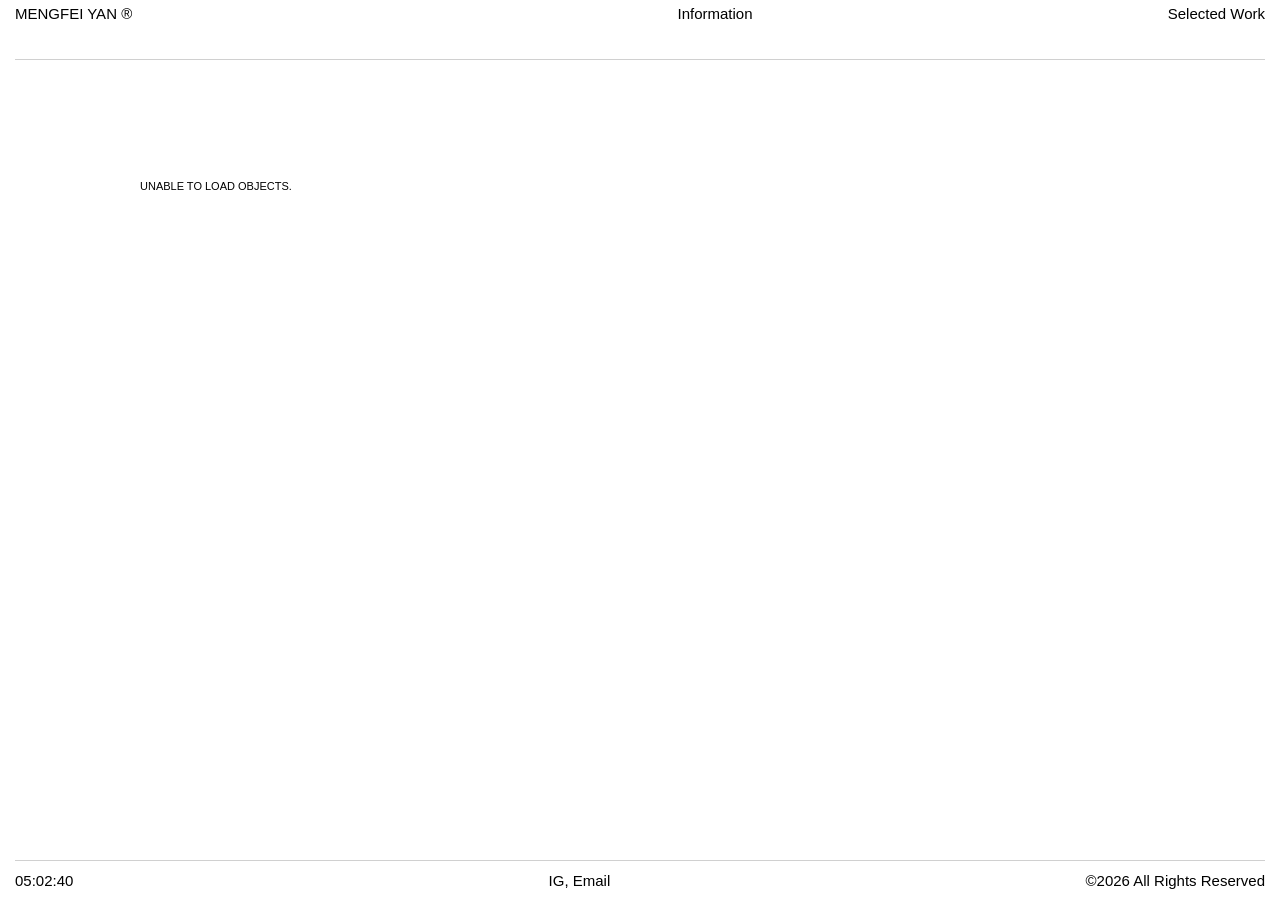
==== gallery/index.html @ 8700f4c2 "Refactor gallery page structure and navigation" ====
<!DOCTYPE html>
<html lang="zh">
<head>
    <meta charset="UTF-8">
    <meta name="viewport" content="width=device-width, initial-scale=1.0">
    <title>GALLERY — MENGFEI YAN</title>
    <!-- 引用上一级目录的全局样式表 -->
    <link rel="stylesheet" href="../style.css">
</head>
<body class="gallery-body">

<div class="objects-page">
    
    <!-- 顶部导航：严格同步主页的 .panel-header 结构 -->
    <!-- 使用与主页相同的 col-1, col-2, col-3 类名确保对齐 -->
    <header class="panel-header">
        <div class="col-1">
            <a href="../index.html" class="clickable">MENGFEI YAN ®</a>
        </div>
        <div class="col-2" style="text-align: center;">
            <a href="../information.html" class="clickable">Information</a>
        </div>
        <div class="col-3">
            <div class="top-links">
                <a href="../index.html" class="clickable">Selected Work</a>
            </div>
        </div>
    </header>

    <!-- 中间内容区域：5列网格布局 -->
    <main class="objects-grid" id="objects-grid">
        <!-- 此处内容将由 gallery.js 自动注入 -->
        <!-- 注入结构包含 .object-item, .object-cover 和 .object-number -->
    </main>

    <!-- 底部页脚：严格同步主页的 .panel-footer 结构 -->
    <footer class="panel-footer">
        <div class="footer-inner">
            <!-- 左侧：数字时钟 -->
            <div id="digital-clock" class="col-header-left">00:00:00</div>
            
            <!-- 中间：社交与联系方式 -->
            <div style="text-align: center;">
                <a href="#" class="clickable">IG</a>, 
                <a href="mailto:mengfeiyan11@gmail.com" class="clickable">Email</a>
            </div>
            
            <!-- 右侧：版权信息 -->
            <div class="col-header-right">©2026 All Rights Reserved</div>
        </div>
    </footer>

</div>

<!-- 引入业务逻辑脚本 -->
<script src="gallery.js"></script>
</body>
</html>
---- style.css ----
/* 基础重置 */
*{
    margin:0;
    padding:0;
    box-sizing:border-box;
    -webkit-font-smoothing:antialiased;
}

:root{
    --page-gap:15px;
    --middle-gap:20px;
    --line-color:#d0d0d0;
}

body{
    font-family:-apple-system,BlinkMacSystemFont,"Inter",sans-serif;
    font-size:15px;
    color:#000;
    background:#fff;
    height:100vh;
    overflow:hidden;
}

a{
    color:#000;
    text-decoration:none;
}

.main-container{
    display:flex;
    width:100%;
    height:100%;
    gap:var(--middle-gap);
    overflow:hidden;
}

/* 左侧 */
.left-panel{
    width:50%;
    display:flex;
    flex-direction:column;
    padding-left:var(--page-gap);
}

/* 右侧 */
.right-panel{
    width:50%;
    display:flex;
    flex-direction:column;
    padding-right:var(--page-gap);
    min-height:0;
}

.scroll-content{
    flex:1;
    overflow-y:auto;
    display:flex;
    flex-direction:column;
    -webkit-overflow-scrolling:touch;
}
.scroll-content::-webkit-scrollbar{
    display:none;
}

/* 顶部 */
.panel-header{
    height:60px;
    display:flex;
    justify-content:space-between;
    align-items:flex-start;
    padding-top:5px;
    border-bottom:1px solid var(--line-color);
    flex-shrink:0;
}

.col-1{ flex:0 0 32%; }
.col-2{ flex:0 0 48%; }
.col-3{ flex:0 0 20%; text-align:right; }

.col-header-left,
.col-header-right{
    font-weight:normal;
}

.clickable{
    cursor:pointer;
}
.clickable:hover{
    opacity:.5;
}

.desktop-title{
    display:inline;
}
.mobile-title{
    display:none;
}

/* 顶部导航右平齐 */
.top-links,
.mobile-links{
    display:flex;
    justify-content:flex-end;
    gap:18px;
    text-align:right;
}

/* 列表 */
.table-head,
.project-item,
.item-meta{
    height:30px;
    display:flex;
    align-items:center;
    border-bottom:1px solid var(--line-color);
}

.project-item{
    cursor:pointer;
}
.project-item:hover{
    opacity:.5;
}

.gallery-item{
    width:100%;
    cursor:pointer;
    padding-bottom:40px;
}

/* 图片 */
.image-container{
    position:relative;
    width:100%;
    aspect-ratio:4/3;
    overflow:hidden;
    margin-top:10px;
    background:#f2f2f2;
}

.image-container img{
    width:100%;
    height:100%;
    object-fit:cover;
    display:block;
}

/* 详情页 */
#detail-view{
    width:100%;
}

.detail-main-img{
    margin-bottom:30px;
}

.description-section{
    display:flex;
    gap:40px;
    margin-top:20px;
    padding-bottom:20px;
}

.info-tags{
    flex:0 0 32%;
    color:#666;
    line-height:1.8;
}
.info-tags ul{
    list-style:none;
}

.info-text{
    flex:1;
    font-size:14px;
    line-height:1.6;
}

.project-grid{
    display:grid;
    grid-template-columns:repeat(2,1fr);
    gap:20px;
    margin-top:40px;
}

.image-container.small{
    margin-bottom:10px;
}

.grid-num{
    font-size:12px;
    color:#666;
    margin-bottom:40px;
}

.back-btn{
    margin:40px 0 100px 0;
}

/* info页 */
.info-row{
    display:flex;
    border-bottom:1px solid var(--line-color);
    padding:15px 0 40px 0;
}

.info-label{
    flex:0 0 32%;
}

.info-content{
    flex:1;
    line-height:1.6;
    max-width:500px;
}

/* footer */
.panel-footer,
.gallery-footer{
    height:40px;
    border-top:1px solid var(--line-color);
    display:flex;
    align-items:center;
    margin-top:20px;
    flex-shrink:0;
}

.footer-inner{
    width:100%;
    display:flex;
    justify-content:space-between;
}

/* 手机版底部 */
.mobile-bottom-info{
    display:none;
}

/* 加号 */
.plus{
    position:absolute;
    font-size:18px;
    color:#aaa;
    z-index:10;
}
.top-left{top:15px;left:15px;}
.top-right{top:15px;right:15px;}
.bottom-left{bottom:15px;left:15px;}
.bottom-right{bottom:15px;right:15px;}

/* fade */
.view-fade{
    opacity:0;
    transition:opacity .22s ease;
}
.view-fade.show{
    opacity:1;
}

/* 手机版list */
#mobile-list-view,
#mobile-list-btn{
    display:none;
}

/* ==========================================================================
   GALLERY PAGE - ABSOLUTE UNIFIED SYSTEM
   ========================================================================== */

/* 1. 模拟主页的左右边距，消除切换时的视觉跳跃 */
.objects-page {
    width: 100%;
    padding: 0 var(--page-gap); /* 严格同步全局变量 */
    box-sizing: border-box;
    display: flex;
    flex-direction: column;
    min-height: 100vh;
}

/* 2. 强制同步主页 Header 的三段式对齐 */
.objects-page .panel-header {
    width: 100%;
    display: flex;
    justify-content: space-between;
    align-items: flex-start;
    padding-top: 5px;
    height: 60px; /* 同步主页高度 */
    border-bottom: 1px solid var(--line-color);
}

/* 3. 网格区域：增加呼吸感，同时控制宽度 */
.objects-grid {
    flex: 1;
    display: grid;
    grid-template-columns: repeat(5, 1fr);
    
    /* 呼吸感设置 */
    column-gap: 40px; 
    row-gap: 80px;   
    
    /* 这里的 padding 让 5 列图片收缩在中间，更有精致感 */
    padding: 80px 10% 120px 10%; 
    
    width: 100%;
    box-sizing: border-box;
}

.object-item {
    display: flex;
    flex-direction: column;
}

.object-cover {
    width: 100%;
    aspect-ratio: 1 / 1; 
    overflow: hidden;
    background-color: #f2f2f2; /* 同步主页图片底色 */
}

.object-cover img {
    width: 100%;
    height: 100%;
    object-fit: cover;
    display: block;
}

/* 4. 编号：保持极简小字 */
.object-number {
    margin-top: 15px;
    font-size: 10px; 
    color: #666; /* 同步全局辅助文字颜色 */
    letter-spacing: 0.05em;
    text-transform: uppercase;
}

/* 5. 强制同步主页 Footer */
.objects-page .panel-footer {
    width: 100%;
    height: 40px;
    border-top: 1px solid var(--line-color);
    display: flex;
    align-items: center;
    margin-top: auto;
}

/* 6. 响应式：在手机端适配你主页的 mobile 逻辑 */
@media (max-width: 800px) {
    .objects-grid {
        grid-template-columns: repeat(2, 1fr);
        column-gap: 12px;
        row-gap: 30px;
        padding: 40px 0; /* 手机端取消缩进，撑满屏幕 */
    }

    .objects-page .panel-header {
        height: 52px;
    }
}

/* =========================
   MOBILE
========================= */
@media (max-width:800px){

    body{
        font-size:14px;
    }

    .left-panel{
        display:none;
    }

    .right-panel{
        width:100%;
        padding:0 var(--page-gap);
    }

    .desktop-title{
        display:none;
    }

    .mobile-title{
        display:inline;
    }

    #mobile-list-btn{
        display:inline;
    }

    .gallery-footer,
    .panel-footer{
        display:none;
    }

    .panel-header{
        height:52px;
        font-size:14px;
    }

    .table-head,
    .project-item,
    .item-meta{
        height:34px;
        font-size:14px;
    }

    .gallery-item{
        padding-bottom:28px;
    }

    .description-section{
        flex-direction:column;
        gap:15px;
        margin-top:10px;
    }

    .project-grid{
        grid-template-columns:1fr;
        gap:15px;
        margin-top:25px;
    }

    .info-row{
        flex-direction:column;
        gap:10px;
        padding:15px 0 25px 0;
    }

    .info-label,
    .info-content{
        width:100%;
        max-width:none;
        font-size:14px;
    }

    .mobile-bottom-info{
        display:block;
        width:100%;
        border-top:1px solid var(--line-color);
        margin-top:26px;
        padding:10px 0 22px 0;
    }

    .mobile-bottom-inner{
        width:100%;
        display:flex;
        justify-content:space-between;
        align-items:center;
        font-size:13px;
    }

    /* gallery */
    .objects-header{
        height:52px;
        margin-bottom:25px;
    }

    .objects-title{
        font-size:14px;
        margin-bottom:22px;
    }

    .objects-grid{
        grid-template-columns:repeat(2,1fr);
        column-gap:12px;
        row-gap:30px;
    }

    .object-name{
        font-size:12px;
    }

    .objects-footer{
        font-size:12px;
        margin-top:40px;
        padding-bottom:10px;
    }
}
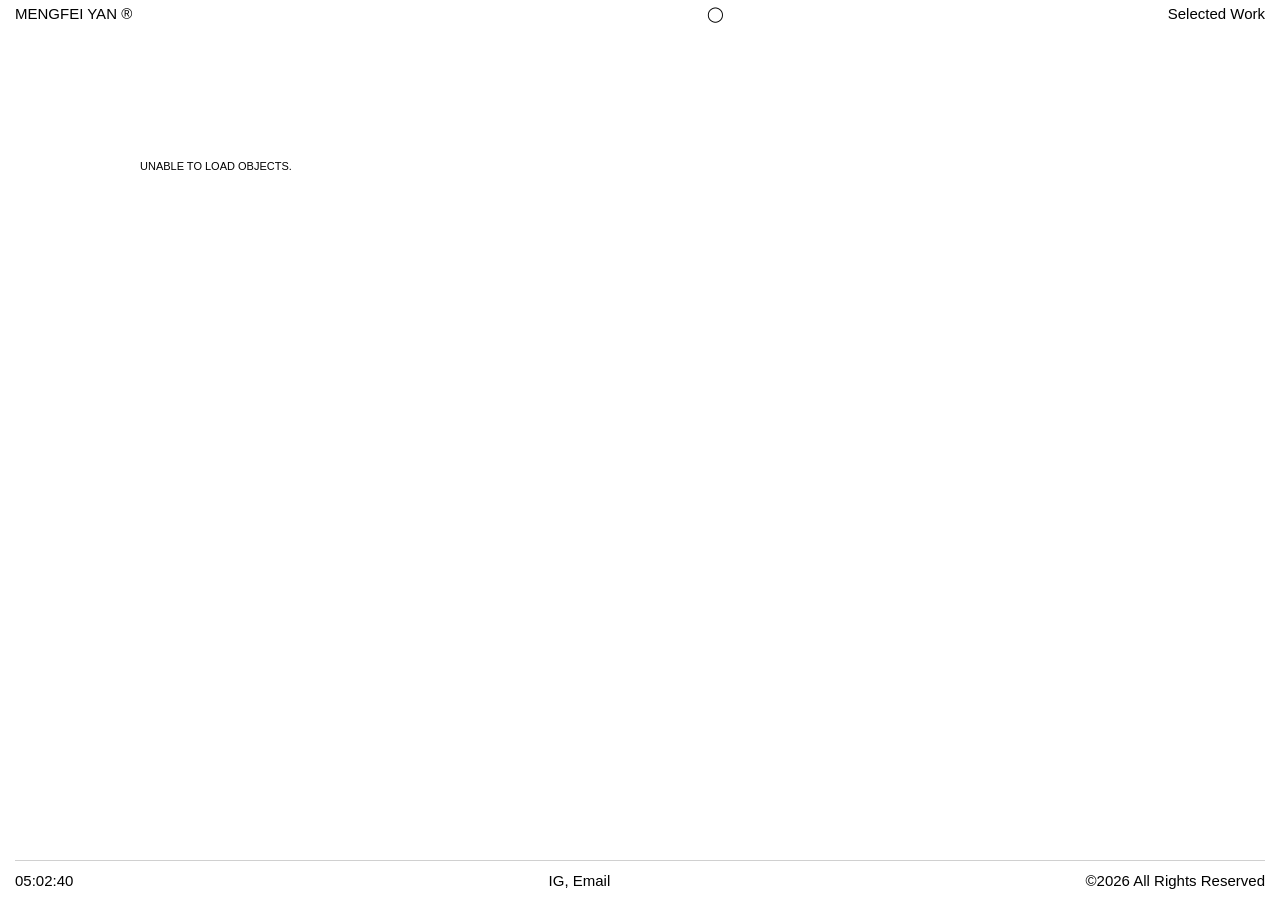
==== commit 69968f82: "Update index.html" ====
--- a/gallery/index.html
+++ b/gallery/index.html
@@ -18,7 +18,7 @@
             <a href="../index.html" class="clickable">MENGFEI YAN ®</a>
         </div>
         <div class="col-2" style="text-align: center;">
-            <a href="../information.html" class="clickable">Information</a>
+            <a href="../information.html" class="clickable">◯</a>
         </div>
         <div class="col-3">
             <div class="top-links">
--- a/style.css
+++ b/style.css
@@ -285,7 +285,7 @@
     align-items: flex-start;
     padding-top: 5px;
     height: 60px; /* 同步主页高度 */
-    border-bottom: 1px solid var(--line-color);
+    border-bottom: none !important; /* 原来 1px solid var(--line-color); */
 }
 
 /* 3. 网格区域：增加呼吸感，同时控制宽度 */
@@ -299,7 +299,7 @@
     row-gap: 80px;   
     
     /* 这里的 padding 让 5 列图片收缩在中间，更有精致感 */
-    padding: 80px 10% 120px 10%; 
+    padding: 60px 10% 120px 10%; 
     
     width: 100%;
     box-sizing: border-box;
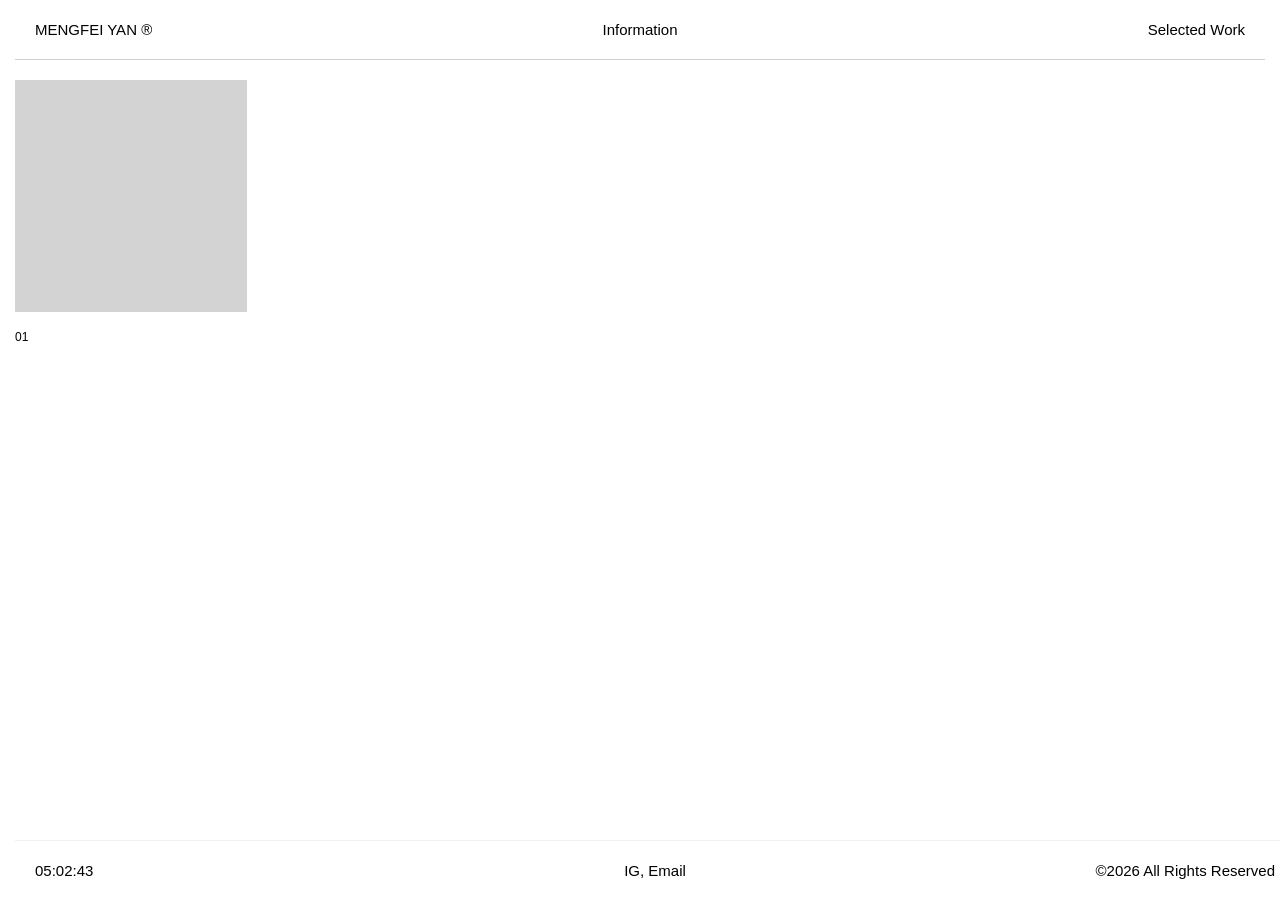
==== commit cfe704d6: "Update index.html" ====
--- a/gallery/index.html
+++ b/gallery/index.html
@@ -6,47 +6,149 @@
     <title>GALLERY — MENGFEI YAN</title>
     <!-- 引用上一级目录的全局样式表 -->
     <link rel="stylesheet" href="../style.css">
+    <style>
+        /* 针对此页面的核心布局样式 */
+        :root {
+            --grid-gap: 20px;
+            --header-height: 60px;
+            --footer-height: 60px;
+        }
+
+        body.gallery-body {
+            margin: 0;
+            padding: 0;
+            height: 100vh;
+            overflow: hidden; /* 禁止全身滚动 */
+            display: flex;
+            flex-direction: column;
+            background-color: #fff;
+        }
+
+        /* 顶部和底部容器 */
+        .panel-header, .panel-footer {
+            height: var(--header-height);
+            padding: 0 20px;
+            display: flex;
+            align-items: center;
+            z-index: 10;
+            background: #fff;
+        }
+
+        .panel-footer {
+            position: fixed;
+            bottom: 0;
+            width: 100%;
+            border-top: 1px solid #f0f0f0; /* 可选：增加视觉分割感 */
+            box-sizing: border-box;
+        }
+
+        /* 左右分布的通用结构 */
+        .header-inner, .footer-inner {
+            display: grid;
+            grid-template-columns: 1fr 1fr 1fr;
+            width: 100%;
+            align-items: center;
+        }
+
+        /* 中间横向滚动区域 */
+        .viewport-wrapper {
+            flex: 1;
+            overflow-x: auto;
+            overflow-y: hidden;
+            scroll-snap-type: x mandatory; /* 实现翻页吸附感 */
+            display: flex;
+            padding: 0 20px;
+            margin-top: 20px;
+            margin-bottom: calc(var(--footer-height) + 20px);
+        }
+
+        /* 每页的网格容器 */
+        .objects-grid {
+            min-width: calc(100vw - 40px); /* 减去两侧 padding */
+            display: grid;
+            grid-template-columns: repeat(5, 1fr); /* 严格5列 */
+            grid-template-rows: repeat(3, 1fr);    /* 严格3排 */
+            gap: var(--grid-gap);
+            scroll-snap-align: start;
+            margin-right: 40px; /* 页面间的间距 */
+        }
+
+        /* 每一项的占位样式，确保对齐 */
+        .object-item {
+            display: flex;
+            flex-direction: column;
+            justify-content: flex-start;
+        }
+
+        .object-cover {
+            width: 100%;
+            aspect-ratio: 1 / 1; /* 统一比例，可改为 3/4 或 4/5 */
+            object-fit: cover;
+            background-color: #d3d3d3; /* 图二中的灰色占位块 */
+        }
+
+        .object-number {
+            margin-top: 8px;
+            font-size: 12px;
+            text-align: left;
+        }
+
+        /* 隐藏滚动条但保留功能 */
+        .viewport-wrapper::-webkit-scrollbar {
+            display: none;
+        }
+        .viewport-wrapper {
+            -ms-overflow-style: none;
+            scrollbar-width: none;
+        }
+    </style>
 </head>
 <body class="gallery-body">
 
 <div class="objects-page">
     
-    <!-- 顶部导航：严格同步主页的 .panel-header 结构 -->
-    <!-- 使用与主页相同的 col-1, col-2, col-3 类名确保对齐 -->
+    <!-- 顶部导航 -->
     <header class="panel-header">
-        <div class="col-1">
-            <a href="../index.html" class="clickable">MENGFEI YAN ®</a>
-        </div>
-        <div class="col-2" style="text-align: center;">
-            <a href="../information.html" class="clickable">◯</a>
-        </div>
-        <div class="col-3">
-            <div class="top-links">
+        <div class="header-inner">
+            <div class="col-1">
+                <a href="../index.html" class="clickable">MENGFEI YAN ®</a>
+            </div>
+            <div class="col-2" style="text-align: center;">
+                <a href="../information.html" class="clickable">Information</a>
+            </div>
+            <div class="col-3" style="text-align: right;">
                 <a href="../index.html" class="clickable">Selected Work</a>
             </div>
         </div>
     </header>
 
-    <!-- 中间内容区域：5列网格布局 -->
-    <main class="objects-grid" id="objects-grid">
-        <!-- 此处内容将由 gallery.js 自动注入 -->
-        <!-- 注入结构包含 .object-item, .object-cover 和 .object-number -->
+    <!-- 横向翻页容器 -->
+    <main class="viewport-wrapper" id="scroll-container">
+        <!-- 第一页 -->
+        <div class="objects-grid">
+            <!-- 以下为示例结构，gallery.js 注入时请遵循此结构 -->
+            <!-- 注入 15 个 .object-item 为一组 -->
+            <div class="object-item">
+                <div class="object-cover"></div>
+                <div class="object-number">01</div>
+            </div>
+            <!-- ... 重复直到 15 个 -->
+        </div>
+
+        <!-- 第二页（当 JS 检测到数据超过15个时，创建第二个 .objects-grid） -->
     </main>
 
-    <!-- 底部页脚：严格同步主页的 .panel-footer 结构 -->
+    <!-- 底部页脚：固定位置 -->
     <footer class="panel-footer">
         <div class="footer-inner">
-            <!-- 左侧：数字时钟 -->
-            <div id="digital-clock" class="col-header-left">00:00:00</div>
+            <div id="digital-clock" class="col-header-left">00:36:36</div>
             
-            <!-- 中间：社交与联系方式 -->
             <div style="text-align: center;">
                 <a href="#" class="clickable">IG</a>, 
                 <a href="mailto:mengfeiyan11@gmail.com" class="clickable">Email</a>
             </div>
             
-            <!-- 右侧：版权信息 -->
-            <div class="col-header-right">©2026 All Rights Reserved</div>
+            <div class="col-header-right" style="text-align: right;">©2026 All Rights Reserved</div>
         </div>
     </footer>
 
--- a/style.css
+++ b/style.css
@@ -1,478 +1,438 @@
 /* 基础重置 */
-*{
-    margin:0;
-    padding:0;
-    box-sizing:border-box;
-    -webkit-font-smoothing:antialiased;
-}
-
-:root{
-    --page-gap:15px;
-    --middle-gap:20px;
-    --line-color:#d0d0d0;
-}
-
-body{
-    font-family:-apple-system,BlinkMacSystemFont,"Inter",sans-serif;
-    font-size:15px;
-    color:#000;
-    background:#fff;
-    height:100vh;
-    overflow:hidden;
-}
-
-a{
-    color:#000;
-    text-decoration:none;
-}
-
-.main-container{
-    display:flex;
-    width:100%;
-    height:100%;
-    gap:var(--middle-gap);
-    overflow:hidden;
-}
-
-/* 左侧 */
-.left-panel{
-    width:50%;
-    display:flex;
-    flex-direction:column;
-    padding-left:var(--page-gap);
-}
-
-/* 右侧 */
-.right-panel{
-    width:50%;
-    display:flex;
-    flex-direction:column;
-    padding-right:var(--page-gap);
-    min-height:0;
-}
-
-.scroll-content{
-    flex:1;
-    overflow-y:auto;
-    display:flex;
-    flex-direction:column;
-    -webkit-overflow-scrolling:touch;
-}
-.scroll-content::-webkit-scrollbar{
-    display:none;
+* {
+    margin: 0;
+    padding: 0;
+    box-sizing: border-box;
+    -webkit-font-smoothing: antialiased;
+}
+
+:root {
+    --page-gap: 15px;
+    --middle-gap: 20px;
+    --line-color: #d0d0d0;
+}
+
+body {
+    font-family: -apple-system, BlinkMacSystemFont, "Inter", sans-serif;
+    font-size: 15px;
+    color: #000;
+    background: #fff;
+    height: 100vh;
+    overflow: hidden;
+}
+
+a {
+    color: inherit;
+    text-decoration: none;
+}
+
+.main-container {
+    display: flex;
+    width: 100%;
+    height: 100%;
+    gap: var(--middle-gap);
+    overflow: hidden;
+}
+
+/* 左栏 */
+.left-panel {
+    width: 50%;
+    display: flex;
+    flex-direction: column;
+    padding-left: var(--page-gap);
+}
+
+/* 右栏 */
+.right-panel {
+    width: 50%;
+    display: flex;
+    flex-direction: column;
+    padding-right: var(--page-gap);
+    min-height: 0;
+}
+
+.scroll-content {
+    flex: 1;
+    overflow-y: auto;
+    display: flex;
+    flex-direction: column;
+    -webkit-overflow-scrolling: touch;
+}
+.scroll-content::-webkit-scrollbar {
+    display: none;
 }
 
 /* 顶部 */
-.panel-header{
-    height:60px;
-    display:flex;
-    justify-content:space-between;
-    align-items:flex-start;
-    padding-top:5px;
-    border-bottom:1px solid var(--line-color);
-    flex-shrink:0;
-}
-
-.col-1{ flex:0 0 32%; }
-.col-2{ flex:0 0 48%; }
-.col-3{ flex:0 0 20%; text-align:right; }
-
-.col-header-left,
-.col-header-right{
-    font-weight:normal;
-}
-
-.clickable{
-    cursor:pointer;
-}
-.clickable:hover{
-    opacity:.5;
-}
-
-.desktop-title{
-    display:inline;
-}
-.mobile-title{
-    display:none;
-}
-
-/* 顶部导航右平齐 */
-.top-links,
-.mobile-links{
-    display:flex;
-    justify-content:flex-end;
-    gap:18px;
-    text-align:right;
-}
-
-/* 列表 */
-.table-head,
-.project-item,
-.item-meta{
-    height:30px;
-    display:flex;
-    align-items:center;
-    border-bottom:1px solid var(--line-color);
-}
-
-.project-item{
-    cursor:pointer;
-}
-.project-item:hover{
-    opacity:.5;
-}
-
-.gallery-item{
-    width:100%;
-    cursor:pointer;
-    padding-bottom:40px;
-}
-
-/* 图片 */
-.image-container{
-    position:relative;
-    width:100%;
-    aspect-ratio:4/3;
-    overflow:hidden;
-    margin-top:10px;
-    background:#f2f2f2;
-}
-
-.image-container img{
-    width:100%;
-    height:100%;
-    object-fit:cover;
-    display:block;
-}
-
-/* 详情页 */
-#detail-view{
-    width:100%;
-}
-
-.detail-main-img{
-    margin-bottom:30px;
-}
-
-.description-section{
-    display:flex;
-    gap:40px;
-    margin-top:20px;
-    padding-bottom:20px;
-}
-
-.info-tags{
-    flex:0 0 32%;
-    color:#666;
-    line-height:1.8;
-}
-.info-tags ul{
-    list-style:none;
-}
-
-.info-text{
-    flex:1;
-    font-size:14px;
-    line-height:1.6;
-}
-
-.project-grid{
-    display:grid;
-    grid-template-columns:repeat(2,1fr);
-    gap:20px;
-    margin-top:40px;
-}
-
-.image-container.small{
-    margin-bottom:10px;
-}
-
-.grid-num{
-    font-size:12px;
-    color:#666;
-    margin-bottom:40px;
-}
-
-.back-btn{
-    margin:40px 0 100px 0;
-}
-
-/* info页 */
-.info-row{
-    display:flex;
-    border-bottom:1px solid var(--line-color);
-    padding:15px 0 40px 0;
-}
-
-.info-label{
-    flex:0 0 32%;
-}
-
-.info-content{
-    flex:1;
-    line-height:1.6;
-    max-width:500px;
-}
-
-/* footer */
-.panel-footer,
-.gallery-footer{
-    height:40px;
-    border-top:1px solid var(--line-color);
-    display:flex;
-    align-items:center;
-    margin-top:20px;
-    flex-shrink:0;
-}
-
-.footer-inner{
-    width:100%;
-    display:flex;
-    justify-content:space-between;
-}
-
-/* 手机版底部 */
-.mobile-bottom-info{
-    display:none;
-}
-
-/* 加号 */
-.plus{
-    position:absolute;
-    font-size:18px;
-    color:#aaa;
-    z-index:10;
-}
-.top-left{top:15px;left:15px;}
-.top-right{top:15px;right:15px;}
-.bottom-left{bottom:15px;left:15px;}
-.bottom-right{bottom:15px;right:15px;}
-
-/* fade */
-.view-fade{
-    opacity:0;
-    transition:opacity .22s ease;
-}
-.view-fade.show{
-    opacity:1;
-}
-
-/* 手机版list */
-#mobile-list-view,
-#mobile-list-btn{
-    display:none;
-}
-
-/* ==========================================================================
-   GALLERY PAGE - ABSOLUTE UNIFIED SYSTEM
-   ========================================================================== */
-
-/* 1. 模拟主页的左右边距，消除切换时的视觉跳跃 */
-.objects-page {
-    width: 100%;
-    padding: 0 var(--page-gap); /* 严格同步全局变量 */
-    box-sizing: border-box;
-    display: flex;
-    flex-direction: column;
-    min-height: 100vh;
-}
-
-/* 2. 强制同步主页 Header 的三段式对齐 */
-.objects-page .panel-header {
-    width: 100%;
+.panel-header {
+    height: 60px;
     display: flex;
     justify-content: space-between;
     align-items: flex-start;
     padding-top: 5px;
-    height: 60px; /* 同步主页高度 */
-    border-bottom: none !important; /* 原来 1px solid var(--line-color); */
-}
-
-/* 3. 网格区域：增加呼吸感，同时控制宽度 */
-.objects-grid {
-    flex: 1;
-    display: grid;
-    grid-template-columns: repeat(5, 1fr);
-    
-    /* 呼吸感设置 */
-    column-gap: 40px; 
-    row-gap: 80px;   
-    
-    /* 这里的 padding 让 5 列图片收缩在中间，更有精致感 */
-    padding: 60px 10% 120px 10%; 
-    
-    width: 100%;
-    box-sizing: border-box;
-}
-
-.object-item {
-    display: flex;
-    flex-direction: column;
-}
-
-.object-cover {
-    width: 100%;
-    aspect-ratio: 1 / 1; 
+    border-bottom: 1px solid var(--line-color);
+}
+
+.col-1 { flex: 0 0 32%; }
+.col-2 { flex: 0 0 48%; }
+.col-3 { flex: 0 0 20%; text-align: right; }
+
+.clickable { cursor: pointer; }
+.clickable:hover { opacity: .5; }
+
+.mobile-title {
+    display: none;
+}
+
+/* 顶部双链接右平齐 */
+.top-links,
+.mobile-links {
+    display: flex;
+    justify-content: flex-end;
+    gap: 18px;
+    text-align: right;
+}
+
+.top-links a,
+.mobile-links a {
+    color: #000;
+    text-decoration: none;
+}
+
+/* 表格行 */
+.table-head,
+.project-item,
+.item-meta {
+    height: 30px;
+    display: flex;
+    align-items: center;
+    border-bottom: 1px solid var(--line-color);
+}
+
+.gallery-item {
+    width: 100%;
+    cursor: pointer;
+    padding-bottom: 40px;
+}
+
+/* 图片 */
+.image-container {
+    position: relative;
+    width: 100%;
+    aspect-ratio: 4 / 3;
+    margin-top: 10px;
     overflow: hidden;
-    background-color: #f2f2f2; /* 同步主页图片底色 */
-}
-
-.object-cover img {
+    background: #f2f2f2;
+}
+
+.image-container img {
     width: 100%;
     height: 100%;
     object-fit: cover;
-    display: block;
-}
-
-/* 4. 编号：保持极简小字 */
-.object-number {
-    margin-top: 15px;
-    font-size: 10px; 
-    color: #666; /* 同步全局辅助文字颜色 */
-    letter-spacing: 0.05em;
-    text-transform: uppercase;
-}
-
-/* 5. 强制同步主页 Footer */
-.objects-page .panel-footer {
-    width: 100%;
+}
+
+#detail-view { width: 100%; }
+
+.detail-main-img {
+    margin-bottom: 30px;
+}
+
+.description-section {
+    display: flex;
+    gap: 40px;
+    margin-top: 20px;
+    padding-bottom: 20px;
+}
+
+.info-tags {
+    flex: 0 0 32%;
+    color: #666;
+    line-height: 1.8;
+}
+.info-tags ul { list-style: none; }
+
+.info-text {
+    flex: 1;
+    font-size: 14px;
+    line-height: 1.6;
+}
+
+.info-row {
+    display: flex;
+    border-bottom: 1px solid var(--line-color);
+    padding: 15px 0 40px 0;
+}
+
+.info-label {
+    flex: 0 0 32%;
+}
+
+.info-content {
+    flex: 1;
+    line-height: 1.6;
+    max-width: 500px;
+}
+
+.project-grid {
+    display: grid;
+    grid-template-columns: repeat(2,1fr);
+    gap: 20px;
+    margin-top: 40px;
+}
+
+.image-container.small {
+    margin-bottom: 10px;
+}
+
+.grid-num {
+    font-size: 12px;
+    color: #666;
+    margin-bottom: 40px;
+}
+
+.back-btn {
+    margin: 40px 0 100px 0;
+}
+
+/* footer */
+.panel-footer,
+.gallery-footer {
     height: 40px;
     border-top: 1px solid var(--line-color);
     display: flex;
     align-items: center;
-    margin-top: auto;
-}
-
-/* 6. 响应式：在手机端适配你主页的 mobile 逻辑 */
-@media (max-width: 800px) {
+    margin-top: 20px;
+}
+
+.footer-inner {
+    width: 100%;
+    display: flex;
+    justify-content: space-between;
+}
+
+/* + */
+.plus {
+    position: absolute;
+    font-size: 18px;
+    color: #aaa;
+    z-index: 10;
+}
+.top-left { top: 15px; left: 15px; }
+.top-right { top: 15px; right: 15px; }
+.bottom-left { bottom: 15px; left: 15px; }
+.bottom-right { bottom: 15px; right: 15px; }
+
+#mobile-list-view,
+#mobile-list-btn,
+.mobile-bottom-info {
+    display: none;
+}
+
+/* fade */
+.view-fade {
+    opacity: 0;
+    transition: opacity 0.22s ease;
+}
+
+.view-fade.show {
+    opacity: 1;
+}
+
+/* =========================
+   OBJECTS PAGE
+========================= */
+
+.objects-page {
+    width: 100%;
+    min-height: 100vh;
+    padding: 0 15px;
+    display: flex;
+    flex-direction: column;
+    background: #fff;
+}
+
+.objects-header {
+    height: 60px;
+    border-bottom: 1px solid var(--line-color);
+    display: flex;
+    justify-content: space-between;
+    align-items: flex-start;
+    padding-top: 5px;
+    margin-bottom: 40px;
+}
+
+.obj-left,
+.obj-right {
+    font-size: 15px;
+}
+
+.objects-title {
+    font-size: 15px;
+    margin-bottom: 35px;
+}
+
+.objects-grid {
+    width: 100%;
+    display: grid;
+    grid-template-columns: repeat(3, 1fr);
+    column-gap: 22px;
+    row-gap: 50px;
+    flex: 1;
+}
+
+.object-cover {
+    width: 100%;
+    background: #f2f2f2;
+    overflow: hidden;
+    margin-bottom: 10px;
+}
+
+.object-cover img {
+    width: 100%;
+    height: auto;
+    display: block;
+    transition: opacity .25s ease;
+}
+
+.object-cover:hover img {
+    opacity: .94;
+}
+
+.object-name {
+    font-size: 13px;
+}
+
+.objects-footer {
+    height: 40px;
+    border-top: 1px solid var(--line-color);
+    display: flex;
+    justify-content: space-between;
+    align-items: center;
+    margin-top: 60px;
+    font-size: 13px;
+}
+
+/* =========================
+   MOBILE
+========================= */
+@media (max-width:800px){
+
+    body {
+        font-size: 14px;
+    }
+
+    .left-panel {
+        display: none;
+    }
+
+    .right-panel {
+        width: 100%;
+        padding: 0 var(--page-gap);
+    }
+
+    .desktop-title {
+        display: none;
+    }
+
+    .mobile-title {
+        display: inline;
+    }
+
+    #mobile-list-btn {
+        display: block;
+    }
+
+    .gallery-footer,
+    .panel-footer {
+        display: none;
+    }
+
+    #mobile-list-view {
+        display: none;
+        width: 100%;
+        min-height: 100%;
+        background: #fff;
+    }
+
+    .panel-header {
+        height: 52px;
+        font-size: 14px;
+    }
+
+    .table-head,
+    .project-item,
+    .item-meta {
+        height: 34px;
+        font-size: 14px;
+    }
+
+    .gallery-item {
+        padding-bottom: 28px;
+    }
+
+    .description-section {
+        flex-direction: column;
+        gap: 15px;
+        margin-top: 10px;
+    }
+
+    .project-grid {
+        grid-template-columns: 1fr;
+        gap: 15px;
+        margin-top: 25px;
+    }
+
+    .info-row {
+        flex-direction: column;
+        gap: 10px;
+        padding: 15px 0 25px 0;
+    }
+
+    .info-label,
+    .info-content {
+        width: 100%;
+        max-width: none;
+        font-size: 14px;
+    }
+
+    .mobile-bottom-info {
+        display: block;
+        width: 100%;
+        border-top: 1px solid var(--line-color);
+        margin-top: 26px;
+        padding: 10px 0 22px 0;
+    }
+
+    .mobile-bottom-inner {
+        width: 100%;
+        display: flex;
+        justify-content: space-between;
+        align-items: center;
+        font-size: 13px;
+    }
+
+    .objects-header {
+        height: 52px;
+        margin-bottom: 25px;
+    }
+
+    .objects-title {
+        margin-bottom: 22px;
+        font-size: 14px;
+    }
+
     .objects-grid {
         grid-template-columns: repeat(2, 1fr);
         column-gap: 12px;
         row-gap: 30px;
-        padding: 40px 0; /* 手机端取消缩进，撑满屏幕 */
-    }
-
-    .objects-page .panel-header {
-        height: 52px;
-    }
-}
-
-/* =========================
-   MOBILE
-========================= */
-@media (max-width:800px){
-
-    body{
-        font-size:14px;
-    }
-
-    .left-panel{
-        display:none;
-    }
-
-    .right-panel{
-        width:100%;
-        padding:0 var(--page-gap);
-    }
-
-    .desktop-title{
-        display:none;
-    }
-
-    .mobile-title{
-        display:inline;
-    }
-
-    #mobile-list-btn{
-        display:inline;
-    }
-
-    .gallery-footer,
-    .panel-footer{
-        display:none;
-    }
-
-    .panel-header{
-        height:52px;
-        font-size:14px;
-    }
-
-    .table-head,
-    .project-item,
-    .item-meta{
-        height:34px;
-        font-size:14px;
-    }
-
-    .gallery-item{
-        padding-bottom:28px;
-    }
-
-    .description-section{
-        flex-direction:column;
-        gap:15px;
-        margin-top:10px;
-    }
-
-    .project-grid{
-        grid-template-columns:1fr;
-        gap:15px;
-        margin-top:25px;
-    }
-
-    .info-row{
-        flex-direction:column;
-        gap:10px;
-        padding:15px 0 25px 0;
-    }
-
-    .info-label,
-    .info-content{
-        width:100%;
-        max-width:none;
-        font-size:14px;
-    }
-
-    .mobile-bottom-info{
-        display:block;
-        width:100%;
-        border-top:1px solid var(--line-color);
-        margin-top:26px;
-        padding:10px 0 22px 0;
-    }
-
-    .mobile-bottom-inner{
-        width:100%;
-        display:flex;
-        justify-content:space-between;
-        align-items:center;
-        font-size:13px;
-    }
-
-    /* gallery */
-    .objects-header{
-        height:52px;
-        margin-bottom:25px;
-    }
-
-    .objects-title{
-        font-size:14px;
-        margin-bottom:22px;
-    }
-
-    .objects-grid{
-        grid-template-columns:repeat(2,1fr);
-        column-gap:12px;
-        row-gap:30px;
-    }
-
-    .object-name{
-        font-size:12px;
-    }
-
-    .objects-footer{
-        font-size:12px;
-        margin-top:40px;
-        padding-bottom:10px;
-    }
-}
+    }
+
+    .object-name {
+        font-size: 12px;
+    }
+
+    .objects-footer {
+        font-size: 12px;
+        margin-top: 40px;
+        padding-bottom: 10px;
+    }
+}
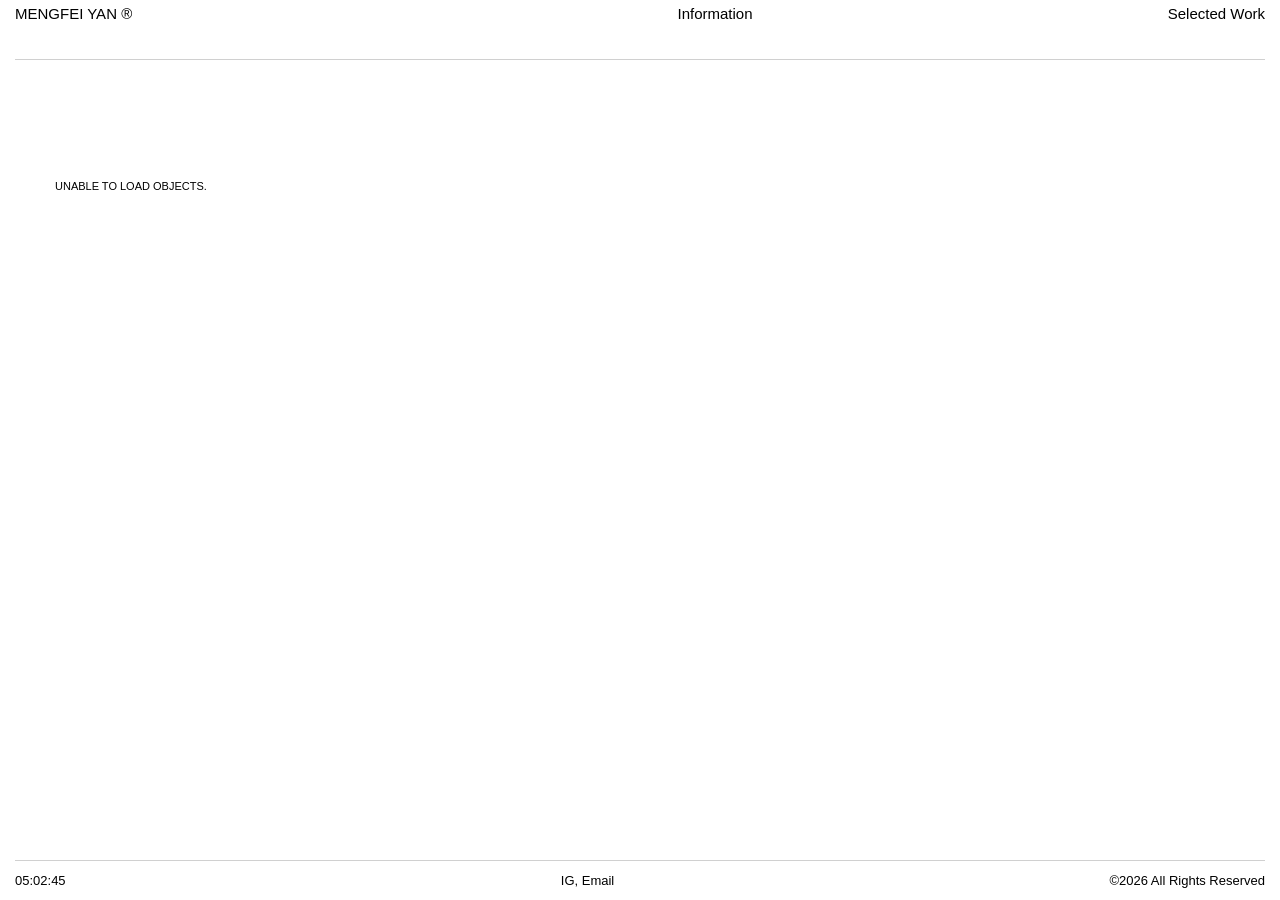
==== commit e8803c80: "Update index.html" ====
--- a/gallery/index.html
+++ b/gallery/index.html
@@ -4,76 +4,70 @@
     <meta charset="UTF-8">
     <meta name="viewport" content="width=device-width, initial-scale=1.0">
     <title>GALLERY — MENGFEI YAN</title>
-    <!-- 引用上一级目录的全局样式表 -->
+    <!-- 引用原始全局样式表 -->
     <link rel="stylesheet" href="../style.css">
+    
     <style>
-        /* 针对此页面的核心布局样式 */
-        :root {
-            --grid-gap: 20px;
-            --header-height: 60px;
-            --footer-height: 60px;
-        }
-
-        body.gallery-body {
+        /* 仅针对 Gallery 页面的隔离样式 */
+        html, body.gallery-body {
+            height: 100vh !important;
+            overflow: hidden !important; /* 锁定视口，防止全局滚动 */
             margin: 0;
             padding: 0;
-            height: 100vh;
-            overflow: hidden; /* 禁止全身滚动 */
-            display: flex;
-            flex-direction: column;
-            background-color: #fff;
-        }
-
-        /* 顶部和底部容器 */
-        .panel-header, .panel-footer {
-            height: var(--header-height);
-            padding: 0 20px;
-            display: flex;
-            align-items: center;
-            z-index: 10;
             background: #fff;
         }
 
-        .panel-footer {
-            position: fixed;
-            bottom: 0;
+        .objects-page {
             width: 100%;
-            border-top: 1px solid #f0f0f0; /* 可选：增加视觉分割感 */
+            height: 100vh;
+            display: flex;
+            flex-direction: column;
+            padding: 0 15px; /* 严格对齐首页边距 */
             box-sizing: border-box;
         }
 
-        /* 左右分布的通用结构 */
-        .header-inner, .footer-inner {
-            display: grid;
-            grid-template-columns: 1fr 1fr 1fr;
-            width: 100%;
-            align-items: center;
+        /* 头部对齐优化 */
+        .gallery-body .panel-header {
+            flex-shrink: 0;
+            height: 60px;
+            display: flex !important;
+            justify-content: space-between !important;
+            align-items: flex-start !important;
+            padding-top: 5px;
+            border-bottom: 1px solid #d0d0d0;
         }
 
-        /* 中间横向滚动区域 */
+        /* 复用首页列宽比例，消除切换跳跃感 */
+        .col-1 { flex: 0 0 32%; }
+        .col-2 { flex: 0 0 48%; text-align: center; }
+        .col-3 { flex: 0 0 20%; text-align: right; }
+
+        /* 内容容器：横向滚动 */
         .viewport-wrapper {
             flex: 1;
+            display: flex;
             overflow-x: auto;
             overflow-y: hidden;
-            scroll-snap-type: x mandatory; /* 实现翻页吸附感 */
-            display: flex;
-            padding: 0 20px;
-            margin-top: 20px;
-            margin-bottom: calc(var(--footer-height) + 20px);
+            scroll-snap-type: x mandatory;
+            -webkit-overflow-scrolling: touch;
+            margin: 80px 0; /* 增加上下边距产生空气感 */
+        }
+        .viewport-wrapper::-webkit-scrollbar { display: none; }
+
+        /* 5x3 精确栅格 */
+        .objects-grid {
+            min-width: calc(100vw - 30px); 
+            display: grid;
+            grid-template-columns: repeat(5, 1fr); /* 5列 */
+            grid-template-rows: repeat(3, 1fr);    /* 3排 */
+            column-gap: 60px; /* 调大列间距增加空气感 */
+            row-gap: 40px;    /* 行间距 */
+            scroll-snap-align: start;
+            padding-right: 60px;
+            box-sizing: border-box;
         }
 
-        /* 每页的网格容器 */
-        .objects-grid {
-            min-width: calc(100vw - 40px); /* 减去两侧 padding */
-            display: grid;
-            grid-template-columns: repeat(5, 1fr); /* 严格5列 */
-            grid-template-rows: repeat(3, 1fr);    /* 严格3排 */
-            gap: var(--grid-gap);
-            scroll-snap-align: start;
-            margin-right: 40px; /* 页面间的间距 */
-        }
-
-        /* 每一项的占位样式，确保对齐 */
+        /* 单个项目样式 */
         .object-item {
             display: flex;
             flex-direction: column;
@@ -82,24 +76,40 @@
 
         .object-cover {
             width: 100%;
-            aspect-ratio: 1 / 1; /* 统一比例，可改为 3/4 或 4/5 */
-            object-fit: cover;
-            background-color: #d3d3d3; /* 图二中的灰色占位块 */
+            aspect-ratio: 1 / 1; /* 统一比例 */
+            background: #f2f2f2;
+            overflow: hidden;
+            margin-bottom: 12px;
+        }
+
+        .object-cover img {
+            width: 100%;
+            height: 100%;
+            object-fit: cover; /* 居中裁切关键 */
+            display: block;
         }
 
         .object-number {
-            margin-top: 8px;
-            font-size: 12px;
-            text-align: left;
+            font-size: 11px;
+            color: #000;
+            letter-spacing: 0.05em;
         }
 
-        /* 隐藏滚动条但保留功能 */
-        .viewport-wrapper::-webkit-scrollbar {
-            display: none;
+        /* 底部固定 */
+        .gallery-body .panel-footer {
+            height: 40px;
+            border-top: 1px solid #d0d0d0;
+            display: flex !important;
+            align-items: center !important;
+            flex-shrink: 0;
+            background: #fff;
         }
-        .viewport-wrapper {
-            -ms-overflow-style: none;
-            scrollbar-width: none;
+
+        .footer-inner {
+            width: 100%;
+            display: flex;
+            justify-content: space-between;
+            font-size: 13px;
         }
     </style>
 </head>
@@ -107,54 +117,35 @@
 
 <div class="objects-page">
     
-    <!-- 顶部导航 -->
     <header class="panel-header">
-        <div class="header-inner">
-            <div class="col-1">
-                <a href="../index.html" class="clickable">MENGFEI YAN ®</a>
-            </div>
-            <div class="col-2" style="text-align: center;">
-                <a href="../information.html" class="clickable">Information</a>
-            </div>
-            <div class="col-3" style="text-align: right;">
-                <a href="../index.html" class="clickable">Selected Work</a>
-            </div>
+        <div class="col-1">
+            <a href="../index.html" class="clickable">MENGFEI YAN ®</a>
+        </div>
+        <div class="col-2">
+            <a href="../information.html" class="clickable">Information</a>
+        </div>
+        <div class="col-3">
+            <a href="../index.html" class="clickable">Selected Work</a>
         </div>
     </header>
 
-    <!-- 横向翻页容器 -->
     <main class="viewport-wrapper" id="scroll-container">
-        <!-- 第一页 -->
-        <div class="objects-grid">
-            <!-- 以下为示例结构，gallery.js 注入时请遵循此结构 -->
-            <!-- 注入 15 个 .object-item 为一组 -->
-            <div class="object-item">
-                <div class="object-cover"></div>
-                <div class="object-number">01</div>
-            </div>
-            <!-- ... 重复直到 15 个 -->
-        </div>
-
-        <!-- 第二页（当 JS 检测到数据超过15个时，创建第二个 .objects-grid） -->
+        <!-- JS 注入位置 -->
     </main>
 
-    <!-- 底部页脚：固定位置 -->
     <footer class="panel-footer">
         <div class="footer-inner">
-            <div id="digital-clock" class="col-header-left">00:36:36</div>
-            
-            <div style="text-align: center;">
+            <div id="digital-clock">00:00:00</div>
+            <div>
                 <a href="#" class="clickable">IG</a>, 
                 <a href="mailto:mengfeiyan11@gmail.com" class="clickable">Email</a>
             </div>
-            
-            <div class="col-header-right" style="text-align: right;">©2026 All Rights Reserved</div>
+            <div>©2026 All Rights Reserved</div>
         </div>
     </footer>
 
 </div>
 
-<!-- 引入业务逻辑脚本 -->
 <script src="gallery.js"></script>
 </body>
 </html>
--- a/style.css
+++ b/style.css
@@ -7,9 +7,11 @@
 }
 
 :root {
-    --page-gap: 15px;
-    --middle-gap: 20px;
+    --page-gap: 15px;         /* 保持与首页一致的左右边距 */
     --line-color: #d0d0d0;
+    --header-height: 60px;    /* 严格同步首页头部高度 */
+    --footer-height: 40px;    /* 严格同步首页底部高度 */
+    --grid-air-gap: 40px;     /* 增加间距以产生“空气感” */
 }
 
 body {
@@ -18,7 +20,7 @@
     color: #000;
     background: #fff;
     height: 100vh;
-    overflow: hidden;
+    overflow: hidden; 
 }
 
 a {
@@ -26,181 +28,116 @@
     text-decoration: none;
 }
 
-.main-container {
+/* ============================================================
+   OBJECTS PAGE - 优化版（增加空气感与首页像素级对齐）
+   ============================================================ */
+
+.gallery-body {
     display: flex;
+    flex-direction: column;
+}
+
+.objects-page {
     width: 100%;
-    height: 100%;
-    gap: var(--middle-gap);
+    height: 100vh;
+    /* 左右边距必须与首页 .left-panel / .right-panel 的 padding 一致 */
+    padding: 0 var(--page-gap); 
+    display: flex;
+    flex-direction: column;
     overflow: hidden;
 }
 
-/* 左栏 */
-.left-panel {
-    width: 50%;
-    display: flex;
-    flex-direction: column;
-    padding-left: var(--page-gap);
-}
-
-/* 右栏 */
-.right-panel {
-    width: 50%;
-    display: flex;
-    flex-direction: column;
-    padding-right: var(--page-gap);
-    min-height: 0;
-}
-
-.scroll-content {
-    flex: 1;
-    overflow-y: auto;
-    display: flex;
-    flex-direction: column;
-    -webkit-overflow-scrolling: touch;
-}
-.scroll-content::-webkit-scrollbar {
-    display: none;
-}
-
-/* 顶部 */
+/* 顶部导航：结构与首页完全一致防止跳跃 */
 .panel-header {
-    height: 60px;
+    height: var(--header-height);
     display: flex;
     justify-content: space-between;
     align-items: flex-start;
     padding-top: 5px;
     border-bottom: 1px solid var(--line-color);
+    flex-shrink: 0;
 }
 
+/* 复用首页的列宽比例 */
 .col-1 { flex: 0 0 32%; }
-.col-2 { flex: 0 0 48%; }
+.col-2 { flex: 0 0 48%; text-align: center; }
 .col-3 { flex: 0 0 20%; text-align: right; }
 
 .clickable { cursor: pointer; }
 .clickable:hover { opacity: .5; }
 
-.mobile-title {
+/* 滚动包装容器 */
+.viewport-wrapper {
+    flex: 1;
+    display: flex;
+    overflow-x: auto;
+    overflow-y: hidden;
+    scroll-snap-type: x mandatory;
+    -webkit-overflow-scrolling: touch;
+    /* 这里的 margin 控制了网格区域相对于头尾的距离 */
+    margin-top: 60px; 
+    margin-bottom: 60px;
+}
+
+.viewport-wrapper::-webkit-scrollbar {
     display: none;
 }
 
-/* 顶部双链接右平齐 */
-.top-links,
-.mobile-links {
-    display: flex;
-    justify-content: flex-end;
-    gap: 18px;
-    text-align: right;
+/* 5x3 网格：增加间距，减少图片视觉占用 */
+.objects-grid {
+    /* 计算宽度时减去两倍的边距 */
+    min-width: calc(100vw - (var(--page-gap) * 2));
+    display: grid;
+    grid-template-columns: repeat(5, 1fr);
+    grid-template-rows: repeat(3, 1fr);
+    /* 增加列间距和行间距产生空气感 */
+    column-gap: var(--grid-air-gap);
+    row-gap: 50px; 
+    scroll-snap-align: start;
+    padding-right: var(--grid-air-gap); /* 翻页时的缓冲距离 */
 }
 
-.top-links a,
-.mobile-links a {
-    color: #000;
-    text-decoration: none;
+/* 网格项 */
+.object-item {
+    display: flex;
+    flex-direction: column;
+    min-height: 0;
 }
 
-/* 表格行 */
-.table-head,
-.project-item,
-.item-meta {
-    height: 30px;
-    display: flex;
-    align-items: center;
-    border-bottom: 1px solid var(--line-color);
+/* 图片容器：通过内缩 padding 或设置更小的比例来让图片显得更小 */
+.object-cover {
+    width: 100%;
+    /* 使用 1:1 或更扁的比例，并增加 margin 产生留白 */
+    aspect-ratio: 1 / 1; 
+    background: #f2f2f2;
+    overflow: hidden;
+    margin-bottom: 12px;
+    /* 如果想让图片在格子里显得更小，可以取消下方注释 */
+    /* padding: 10px; */ 
 }
 
-.gallery-item {
+.object-cover img {
     width: 100%;
-    cursor: pointer;
-    padding-bottom: 40px;
+    height: 100%;
+    /* 居中裁切：保持图片在容器中心填充 */
+    object-fit: cover; 
+    transition: opacity .25s ease;
 }
 
-/* 图片 */
-.image-container {
-    position: relative;
-    width: 100%;
-    aspect-ratio: 4 / 3;
-    margin-top: 10px;
-    overflow: hidden;
-    background: #f2f2f2;
+.object-number {
+    font-size: 12px; /* 稍微缩小字号，增加精致感 */
+    color: #000;
+    text-transform: uppercase;
 }
 
-.image-container img {
-    width: 100%;
-    height: 100%;
-    object-fit: cover;
-}
-
-#detail-view { width: 100%; }
-
-.detail-main-img {
-    margin-bottom: 30px;
-}
-
-.description-section {
-    display: flex;
-    gap: 40px;
-    margin-top: 20px;
-    padding-bottom: 20px;
-}
-
-.info-tags {
-    flex: 0 0 32%;
-    color: #666;
-    line-height: 1.8;
-}
-.info-tags ul { list-style: none; }
-
-.info-text {
-    flex: 1;
-    font-size: 14px;
-    line-height: 1.6;
-}
-
-.info-row {
-    display: flex;
-    border-bottom: 1px solid var(--line-color);
-    padding: 15px 0 40px 0;
-}
-
-.info-label {
-    flex: 0 0 32%;
-}
-
-.info-content {
-    flex: 1;
-    line-height: 1.6;
-    max-width: 500px;
-}
-
-.project-grid {
-    display: grid;
-    grid-template-columns: repeat(2,1fr);
-    gap: 20px;
-    margin-top: 40px;
-}
-
-.image-container.small {
-    margin-bottom: 10px;
-}
-
-.grid-num {
-    font-size: 12px;
-    color: #666;
-    margin-bottom: 40px;
-}
-
-.back-btn {
-    margin: 40px 0 100px 0;
-}
-
-/* footer */
-.panel-footer,
-.gallery-footer {
-    height: 40px;
+/* 底部固定：确保位置与高度与首页完全一致 */
+.panel-footer {
+    height: var(--footer-height);
     border-top: 1px solid var(--line-color);
     display: flex;
     align-items: center;
-    margin-top: 20px;
+    background: #fff;
+    flex-shrink: 0;
 }
 
 .footer-inner {
@@ -209,230 +146,18 @@
     justify-content: space-between;
 }
 
-/* + */
-.plus {
-    position: absolute;
-    font-size: 18px;
-    color: #aaa;
-    z-index: 10;
-}
-.top-left { top: 15px; left: 15px; }
-.top-right { top: 15px; right: 15px; }
-.bottom-left { bottom: 15px; left: 15px; }
-.bottom-right { bottom: 15px; right: 15px; }
-
-#mobile-list-view,
-#mobile-list-btn,
-.mobile-bottom-info {
-    display: none;
-}
-
-/* fade */
-.view-fade {
-    opacity: 0;
-    transition: opacity 0.22s ease;
-}
-
-.view-fade.show {
-    opacity: 1;
-}
-
 /* =========================
-   OBJECTS PAGE
-========================= */
-
-.objects-page {
-    width: 100%;
-    min-height: 100vh;
-    padding: 0 15px;
-    display: flex;
-    flex-direction: column;
-    background: #fff;
-}
-
-.objects-header {
-    height: 60px;
-    border-bottom: 1px solid var(--line-color);
-    display: flex;
-    justify-content: space-between;
-    align-items: flex-start;
-    padding-top: 5px;
-    margin-bottom: 40px;
-}
-
-.obj-left,
-.obj-right {
-    font-size: 15px;
-}
-
-.objects-title {
-    font-size: 15px;
-    margin-bottom: 35px;
-}
-
-.objects-grid {
-    width: 100%;
-    display: grid;
-    grid-template-columns: repeat(3, 1fr);
-    column-gap: 22px;
-    row-gap: 50px;
-    flex: 1;
-}
-
-.object-cover {
-    width: 100%;
-    background: #f2f2f2;
-    overflow: hidden;
-    margin-bottom: 10px;
-}
-
-.object-cover img {
-    width: 100%;
-    height: auto;
-    display: block;
-    transition: opacity .25s ease;
-}
-
-.object-cover:hover img {
-    opacity: .94;
-}
-
-.object-name {
-    font-size: 13px;
-}
-
-.objects-footer {
-    height: 40px;
-    border-top: 1px solid var(--line-color);
-    display: flex;
-    justify-content: space-between;
-    align-items: center;
-    margin-top: 60px;
-    font-size: 13px;
-}
-
-/* =========================
-   MOBILE
+    移动端适配
 ========================= */
 @media (max-width:800px){
-
-    body {
-        font-size: 14px;
-    }
-
-    .left-panel {
-        display: none;
-    }
-
-    .right-panel {
-        width: 100%;
-        padding: 0 var(--page-gap);
-    }
-
-    .desktop-title {
-        display: none;
-    }
-
-    .mobile-title {
-        display: inline;
-    }
-
-    #mobile-list-btn {
-        display: block;
-    }
-
-    .gallery-footer,
-    .panel-footer {
-        display: none;
-    }
-
-    #mobile-list-view {
-        display: none;
-        width: 100%;
-        min-height: 100%;
-        background: #fff;
-    }
-
-    .panel-header {
-        height: 52px;
-        font-size: 14px;
-    }
-
-    .table-head,
-    .project-item,
-    .item-meta {
-        height: 34px;
-        font-size: 14px;
-    }
-
-    .gallery-item {
-        padding-bottom: 28px;
-    }
-
-    .description-section {
-        flex-direction: column;
-        gap: 15px;
-        margin-top: 10px;
-    }
-
-    .project-grid {
-        grid-template-columns: 1fr;
-        gap: 15px;
-        margin-top: 25px;
-    }
-
-    .info-row {
-        flex-direction: column;
-        gap: 10px;
-        padding: 15px 0 25px 0;
-    }
-
-    .info-label,
-    .info-content {
-        width: 100%;
-        max-width: none;
-        font-size: 14px;
-    }
-
-    .mobile-bottom-info {
-        display: block;
-        width: 100%;
-        border-top: 1px solid var(--line-color);
-        margin-top: 26px;
-        padding: 10px 0 22px 0;
-    }
-
-    .mobile-bottom-inner {
-        width: 100%;
-        display: flex;
-        justify-content: space-between;
-        align-items: center;
-        font-size: 13px;
-    }
-
-    .objects-header {
-        height: 52px;
-        margin-bottom: 25px;
-    }
-
-    .objects-title {
-        margin-bottom: 22px;
-        font-size: 14px;
-    }
-
     .objects-grid {
         grid-template-columns: repeat(2, 1fr);
-        column-gap: 12px;
-        row-gap: 30px;
+        column-gap: 20px;
+        min-width: 100%;
     }
-
-    .object-name {
-        font-size: 12px;
-    }
-
-    .objects-footer {
-        font-size: 12px;
-        margin-top: 40px;
-        padding-bottom: 10px;
+    
+    .viewport-wrapper {
+        margin-top: 30px;
+        margin-bottom: 30px;
     }
 }
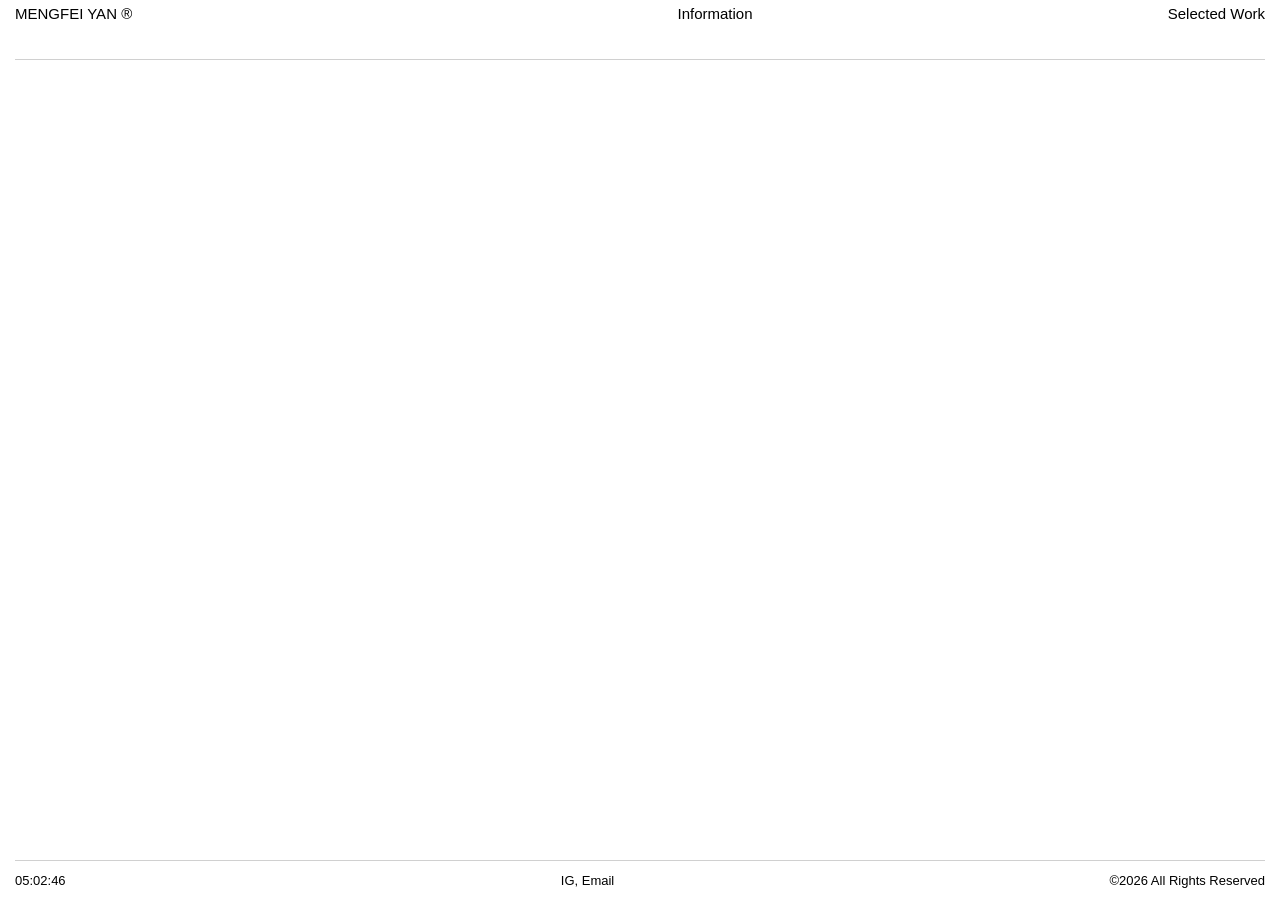
==== commit cc1e46b9: "Update index.html" ====
--- a/gallery/index.html
+++ b/gallery/index.html
@@ -8,10 +8,10 @@
     <link rel="stylesheet" href="../style.css">
     
     <style>
-        /* 仅针对 Gallery 页面的隔离样式 */
+        /* 针对 Gallery 页面的隔离样式 */
         html, body.gallery-body {
             height: 100vh !important;
-            overflow: hidden !important; /* 锁定视口，防止全局滚动 */
+            overflow: hidden !important; /* 锁定视口 */
             margin: 0;
             padding: 0;
             background: #fff;
@@ -26,7 +26,7 @@
             box-sizing: border-box;
         }
 
-        /* 头部对齐优化 */
+        /* 头部对齐 */
         .gallery-body .panel-header {
             flex-shrink: 0;
             height: 60px;
@@ -37,34 +37,41 @@
             border-bottom: 1px solid #d0d0d0;
         }
 
-        /* 复用首页列宽比例，消除切换跳跃感 */
         .col-1 { flex: 0 0 32%; }
         .col-2 { flex: 0 0 48%; text-align: center; }
         .col-3 { flex: 0 0 20%; text-align: right; }
 
-        /* 内容容器：横向滚动 */
+        /* 内容容器：改为纵向翻页滑动 */
         .viewport-wrapper {
             flex: 1;
             display: flex;
-            overflow-x: auto;
-            overflow-y: hidden;
-            scroll-snap-type: x mandatory;
+            flex-direction: column; /* 改为纵向排列 */
+            overflow-y: auto;       /* 开启纵向滚动 */
+            overflow-x: hidden;
+            scroll-snap-type: y mandatory; /* 纵向吸附 */
             -webkit-overflow-scrolling: touch;
-            margin: 80px 0; /* 增加上下边距产生空气感 */
+            
+            /* 居中逻辑：确保 grid 容器在上下剩余空间中居中 */
+            justify-content: center; 
         }
         .viewport-wrapper::-webkit-scrollbar { display: none; }
 
         /* 5x3 精确栅格 */
         .objects-grid {
-            min-width: calc(100vw - 30px); 
+            width: 100%;
+            /* 每一页的高度等于容器高度 */
+            min-height: 100%; 
             display: grid;
-            grid-template-columns: repeat(5, 1fr); /* 5列 */
-            grid-template-rows: repeat(3, 1fr);    /* 3排 */
-            column-gap: 60px; /* 调大列间距增加空气感 */
-            row-gap: 40px;    /* 行间距 */
+            grid-template-columns: repeat(5, 1fr);
+            grid-template-rows: repeat(3, 1fr);
+            column-gap: 60px;
+            row-gap: 40px;
             scroll-snap-align: start;
-            padding-right: 60px;
             box-sizing: border-box;
+            
+            /* 内部内容垂直居中 */
+            align-content: center; 
+            padding: 40px 0; /* 给上下留出呼吸空间 */
         }
 
         /* 单个项目样式 */
@@ -76,7 +83,7 @@
 
         .object-cover {
             width: 100%;
-            aspect-ratio: 1 / 1; /* 统一比例 */
+            aspect-ratio: 1 / 1; 
             background: #f2f2f2;
             overflow: hidden;
             margin-bottom: 12px;
@@ -85,14 +92,13 @@
         .object-cover img {
             width: 100%;
             height: 100%;
-            object-fit: cover; /* 居中裁切关键 */
+            object-fit: cover; 
             display: block;
         }
 
         .object-number {
             font-size: 11px;
             color: #000;
-            letter-spacing: 0.05em;
         }
 
         /* 底部固定 */
@@ -129,6 +135,7 @@
         </div>
     </header>
 
+    <!-- 纵向滚动容器 -->
     <main class="viewport-wrapper" id="scroll-container">
         <!-- JS 注入位置 -->
     </main>
--- a/style.css
+++ b/style.css
@@ -7,11 +7,9 @@
 }
 
 :root {
-    --page-gap: 15px;         /* 保持与首页一致的左右边距 */
+    --page-gap: 15px;
+    --middle-gap: 20px;
     --line-color: #d0d0d0;
-    --header-height: 60px;    /* 严格同步首页头部高度 */
-    --footer-height: 40px;    /* 严格同步首页底部高度 */
-    --grid-air-gap: 40px;     /* 增加间距以产生“空气感” */
 }
 
 body {
@@ -20,7 +18,7 @@
     color: #000;
     background: #fff;
     height: 100vh;
-    overflow: hidden; 
+    overflow: hidden;
 }
 
 a {
@@ -28,136 +26,413 @@
     text-decoration: none;
 }
 
-/* ============================================================
-   OBJECTS PAGE - 优化版（增加空气感与首页像素级对齐）
-   ============================================================ */
-
-.gallery-body {
+.main-container {
+    display: flex;
+    width: 100%;
+    height: 100%;
+    gap: var(--middle-gap);
+    overflow: hidden;
+}
+
+/* 左栏 */
+.left-panel {
+    width: 50%;
     display: flex;
     flex-direction: column;
-}
-
-.objects-page {
-    width: 100%;
-    height: 100vh;
-    /* 左右边距必须与首页 .left-panel / .right-panel 的 padding 一致 */
-    padding: 0 var(--page-gap); 
+    padding-left: var(--page-gap);
+}
+
+/* 右栏 */
+.right-panel {
+    width: 50%;
     display: flex;
     flex-direction: column;
-    overflow: hidden;
-}
-
-/* 顶部导航：结构与首页完全一致防止跳跃 */
+    padding-right: var(--page-gap);
+    min-height: 0;
+}
+
+.scroll-content {
+    flex: 1;
+    overflow-y: auto;
+    display: flex;
+    flex-direction: column;
+    -webkit-overflow-scrolling: touch;
+}
+.scroll-content::-webkit-scrollbar {
+    display: none;
+}
+
+/* 顶部 */
 .panel-header {
-    height: var(--header-height);
+    height: 60px;
     display: flex;
     justify-content: space-between;
     align-items: flex-start;
     padding-top: 5px;
     border-bottom: 1px solid var(--line-color);
-    flex-shrink: 0;
-}
-
-/* 复用首页的列宽比例 */
+}
+
 .col-1 { flex: 0 0 32%; }
-.col-2 { flex: 0 0 48%; text-align: center; }
+.col-2 { flex: 0 0 48%; }
 .col-3 { flex: 0 0 20%; text-align: right; }
 
 .clickable { cursor: pointer; }
 .clickable:hover { opacity: .5; }
 
-/* 滚动包装容器 */
-.viewport-wrapper {
+.mobile-title {
+    display: none;
+}
+
+/* 顶部双链接右平齐 */
+.top-links,
+.mobile-links {
+    display: flex;
+    justify-content: flex-end;
+    gap: 18px;
+    text-align: right;
+}
+
+.top-links a,
+.mobile-links a {
+    color: #000;
+    text-decoration: none;
+}
+
+/* 表格行 */
+.table-head,
+.project-item,
+.item-meta {
+    height: 30px;
+    display: flex;
+    align-items: center;
+    border-bottom: 1px solid var(--line-color);
+}
+
+.gallery-item {
+    width: 100%;
+    cursor: pointer;
+    padding-bottom: 40px;
+}
+
+/* 图片 */
+.image-container {
+    position: relative;
+    width: 100%;
+    aspect-ratio: 4 / 3;
+    margin-top: 10px;
+    overflow: hidden;
+    background: #f2f2f2;
+}
+
+.image-container img {
+    width: 100%;
+    height: 100%;
+    object-fit: cover;
+}
+
+#detail-view { width: 100%; }
+
+.detail-main-img {
+    margin-bottom: 30px;
+}
+
+.description-section {
+    display: flex;
+    gap: 40px;
+    margin-top: 20px;
+    padding-bottom: 20px;
+}
+
+.info-tags {
+    flex: 0 0 32%;
+    color: #666;
+    line-height: 1.8;
+}
+.info-tags ul { list-style: none; }
+
+.info-text {
     flex: 1;
-    display: flex;
-    overflow-x: auto;
-    overflow-y: hidden;
-    scroll-snap-type: x mandatory;
-    -webkit-overflow-scrolling: touch;
-    /* 这里的 margin 控制了网格区域相对于头尾的距离 */
-    margin-top: 60px; 
-    margin-bottom: 60px;
-}
-
-.viewport-wrapper::-webkit-scrollbar {
+    font-size: 14px;
+    line-height: 1.6;
+}
+
+.info-row {
+    display: flex;
+    border-bottom: 1px solid var(--line-color);
+    padding: 15px 0 40px 0;
+}
+
+.info-label {
+    flex: 0 0 32%;
+}
+
+.info-content {
+    flex: 1;
+    line-height: 1.6;
+    max-width: 500px;
+}
+
+.project-grid {
+    display: grid;
+    grid-template-columns: repeat(2,1fr);
+    gap: 20px;
+    margin-top: 40px;
+}
+
+.image-container.small {
+    margin-bottom: 10px;
+}
+
+.grid-num {
+    font-size: 12px;
+    color: #666;
+    margin-bottom: 40px;
+}
+
+.back-btn {
+    margin: 40px 0 100px 0;
+}
+
+/* footer */
+.panel-footer,
+.gallery-footer {
+    height: 40px;
+    border-top: 1px solid var(--line-color);
+    display: flex;
+    align-items: center;
+    margin-top: 20px;
+}
+
+.footer-inner {
+    width: 100%;
+    display: flex;
+    justify-content: space-between;
+}
+
+/* + */
+.plus {
+    position: absolute;
+    font-size: 18px;
+    color: #aaa;
+    z-index: 10;
+}
+.top-left { top: 15px; left: 15px; }
+.top-right { top: 15px; right: 15px; }
+.bottom-left { bottom: 15px; left: 15px; }
+.bottom-right { bottom: 15px; right: 15px; }
+
+#mobile-list-view,
+#mobile-list-btn,
+.mobile-bottom-info {
     display: none;
 }
 
-/* 5x3 网格：增加间距，减少图片视觉占用 */
+/* fade */
+.view-fade {
+    opacity: 0;
+    transition: opacity 0.22s ease;
+}
+
+.view-fade.show {
+    opacity: 1;
+}
+
+/* =========================
+   OBJECTS PAGE
+========================= */
+
+.objects-page {
+    width: 100%;
+    min-height: 100vh;
+    padding: 0 15px;
+    display: flex;
+    flex-direction: column;
+    background: #fff;
+}
+
+.objects-header {
+    height: 60px;
+    border-bottom: 1px solid var(--line-color);
+    display: flex;
+    justify-content: space-between;
+    align-items: flex-start;
+    padding-top: 5px;
+    margin-bottom: 40px;
+}
+
+.obj-left,
+.obj-right {
+    font-size: 15px;
+}
+
+.objects-title {
+    font-size: 15px;
+    margin-bottom: 35px;
+}
+
 .objects-grid {
-    /* 计算宽度时减去两倍的边距 */
-    min-width: calc(100vw - (var(--page-gap) * 2));
+    width: 100%;
     display: grid;
-    grid-template-columns: repeat(5, 1fr);
-    grid-template-rows: repeat(3, 1fr);
-    /* 增加列间距和行间距产生空气感 */
-    column-gap: var(--grid-air-gap);
-    row-gap: 50px; 
-    scroll-snap-align: start;
-    padding-right: var(--grid-air-gap); /* 翻页时的缓冲距离 */
-}
-
-/* 网格项 */
-.object-item {
-    display: flex;
-    flex-direction: column;
-    min-height: 0;
-}
-
-/* 图片容器：通过内缩 padding 或设置更小的比例来让图片显得更小 */
+    grid-template-columns: repeat(3, 1fr);
+    column-gap: 22px;
+    row-gap: 50px;
+    flex: 1;
+}
+
 .object-cover {
     width: 100%;
-    /* 使用 1:1 或更扁的比例，并增加 margin 产生留白 */
-    aspect-ratio: 1 / 1; 
     background: #f2f2f2;
     overflow: hidden;
-    margin-bottom: 12px;
-    /* 如果想让图片在格子里显得更小，可以取消下方注释 */
-    /* padding: 10px; */ 
+    margin-bottom: 10px;
 }
 
 .object-cover img {
     width: 100%;
-    height: 100%;
-    /* 居中裁切：保持图片在容器中心填充 */
-    object-fit: cover; 
+    height: auto;
+    display: block;
     transition: opacity .25s ease;
 }
 
-.object-number {
-    font-size: 12px; /* 稍微缩小字号，增加精致感 */
-    color: #000;
-    text-transform: uppercase;
-}
-
-/* 底部固定：确保位置与高度与首页完全一致 */
-.panel-footer {
-    height: var(--footer-height);
+.object-cover:hover img {
+    opacity: .94;
+}
+
+.object-name {
+    font-size: 13px;
+}
+
+.objects-footer {
+    height: 40px;
     border-top: 1px solid var(--line-color);
     display: flex;
+    justify-content: space-between;
     align-items: center;
-    background: #fff;
-    flex-shrink: 0;
-}
-
-.footer-inner {
-    width: 100%;
-    display: flex;
-    justify-content: space-between;
+    margin-top: 60px;
+    font-size: 13px;
 }
 
 /* =========================
-    移动端适配
+   MOBILE
 ========================= */
 @media (max-width:800px){
+
+    body {
+        font-size: 14px;
+    }
+
+    .left-panel {
+        display: none;
+    }
+
+    .right-panel {
+        width: 100%;
+        padding: 0 var(--page-gap);
+    }
+
+    .desktop-title {
+        display: none;
+    }
+
+    .mobile-title {
+        display: inline;
+    }
+
+    #mobile-list-btn {
+        display: block;
+    }
+
+    .gallery-footer,
+    .panel-footer {
+        display: none;
+    }
+
+    #mobile-list-view {
+        display: none;
+        width: 100%;
+        min-height: 100%;
+        background: #fff;
+    }
+
+    .panel-header {
+        height: 52px;
+        font-size: 14px;
+    }
+
+    .table-head,
+    .project-item,
+    .item-meta {
+        height: 34px;
+        font-size: 14px;
+    }
+
+    .gallery-item {
+        padding-bottom: 28px;
+    }
+
+    .description-section {
+        flex-direction: column;
+        gap: 15px;
+        margin-top: 10px;
+    }
+
+    .project-grid {
+        grid-template-columns: 1fr;
+        gap: 15px;
+        margin-top: 25px;
+    }
+
+    .info-row {
+        flex-direction: column;
+        gap: 10px;
+        padding: 15px 0 25px 0;
+    }
+
+    .info-label,
+    .info-content {
+        width: 100%;
+        max-width: none;
+        font-size: 14px;
+    }
+
+    .mobile-bottom-info {
+        display: block;
+        width: 100%;
+        border-top: 1px solid var(--line-color);
+        margin-top: 26px;
+        padding: 10px 0 22px 0;
+    }
+
+    .mobile-bottom-inner {
+        width: 100%;
+        display: flex;
+        justify-content: space-between;
+        align-items: center;
+        font-size: 13px;
+    }
+
+    .objects-header {
+        height: 52px;
+        margin-bottom: 25px;
+    }
+
+    .objects-title {
+        margin-bottom: 22px;
+        font-size: 14px;
+    }
+
     .objects-grid {
         grid-template-columns: repeat(2, 1fr);
-        column-gap: 20px;
-        min-width: 100%;
-    }
-    
-    .viewport-wrapper {
-        margin-top: 30px;
-        margin-bottom: 30px;
-    }
-}
+        column-gap: 12px;
+        row-gap: 30px;
+    }
+
+    .object-name {
+        font-size: 12px;
+    }
+
+    .objects-footer {
+        font-size: 12px;
+        margin-top: 40px;
+        padding-bottom: 10px;
+    }
+}
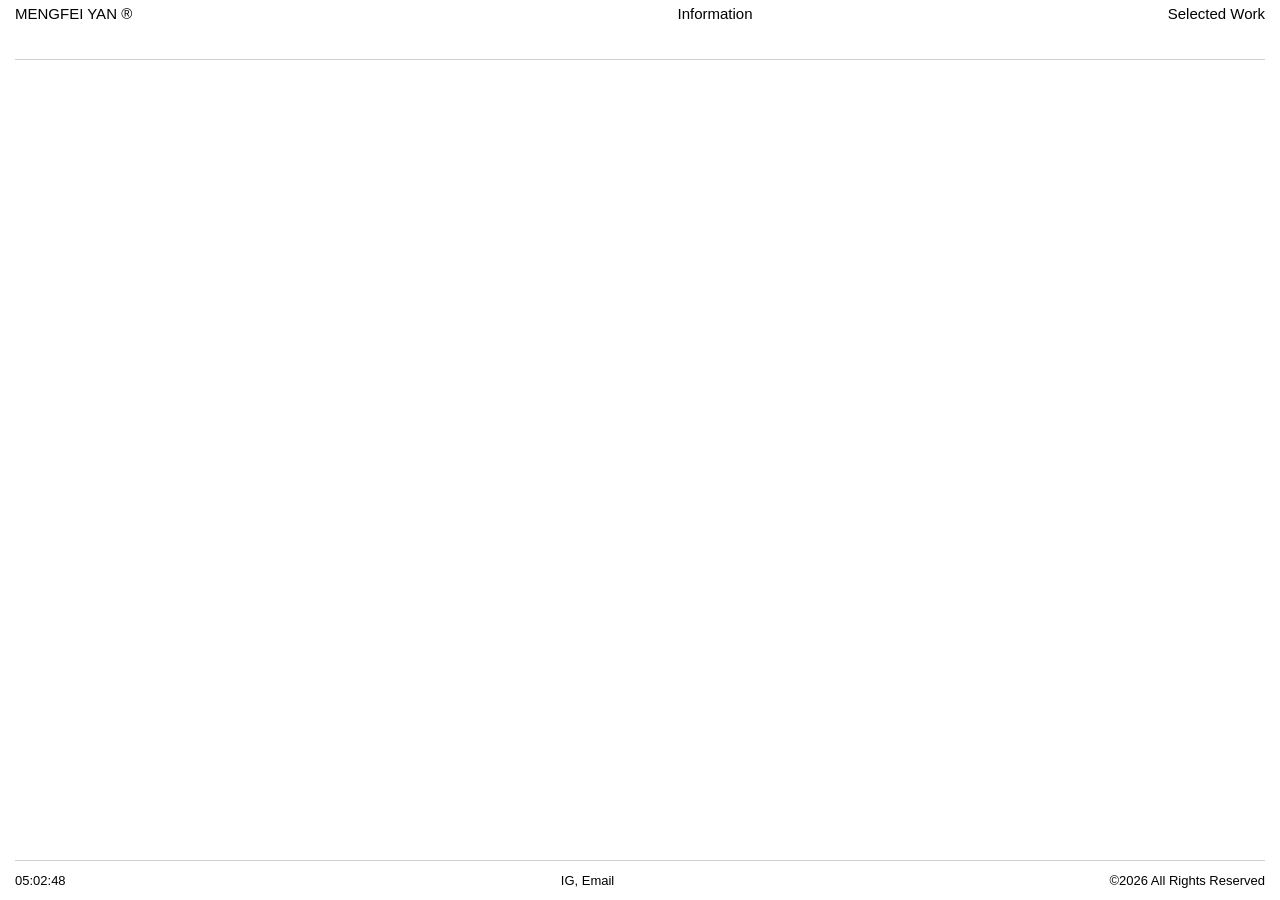
==== commit f3c1e9f2: "Update index.html" ====
--- a/gallery/index.html
+++ b/gallery/index.html
@@ -10,8 +10,8 @@
     <style>
         /* 针对 Gallery 页面的隔离样式 */
         html, body.gallery-body {
-            height: 100vh !important;
-            overflow: hidden !important; /* 锁定视口 */
+            height: 100vh;
+            overflow: hidden; 
             margin: 0;
             padding: 0;
             background: #fff;
@@ -22,7 +22,7 @@
             height: 100vh;
             display: flex;
             flex-direction: column;
-            padding: 0 15px; /* 严格对齐首页边距 */
+            padding: 0 15px; 
             box-sizing: border-box;
         }
 
@@ -41,25 +41,22 @@
         .col-2 { flex: 0 0 48%; text-align: center; }
         .col-3 { flex: 0 0 20%; text-align: right; }
 
-        /* 内容容器：改为纵向翻页滑动 */
+        /* PC端：纵向翻页滑动 + 居中 */
         .viewport-wrapper {
             flex: 1;
             display: flex;
-            flex-direction: column; /* 改为纵向排列 */
-            overflow-y: auto;       /* 开启纵向滚动 */
+            flex-direction: column;
+            overflow-y: auto;
             overflow-x: hidden;
-            scroll-snap-type: y mandatory; /* 纵向吸附 */
+            scroll-snap-type: y mandatory;
             -webkit-overflow-scrolling: touch;
-            
-            /* 居中逻辑：确保 grid 容器在上下剩余空间中居中 */
             justify-content: center; 
         }
         .viewport-wrapper::-webkit-scrollbar { display: none; }
 
-        /* 5x3 精确栅格 */
+        /* PC端：5x3 栅格 */
         .objects-grid {
             width: 100%;
-            /* 每一页的高度等于容器高度 */
             min-height: 100%; 
             display: grid;
             grid-template-columns: repeat(5, 1fr);
@@ -68,17 +65,13 @@
             row-gap: 40px;
             scroll-snap-align: start;
             box-sizing: border-box;
-            
-            /* 内部内容垂直居中 */
             align-content: center; 
-            padding: 40px 0; /* 给上下留出呼吸空间 */
+            padding: 40px 0; 
         }
 
-        /* 单个项目样式 */
         .object-item {
             display: flex;
             flex-direction: column;
-            justify-content: flex-start;
         }
 
         .object-cover {
@@ -117,40 +110,63 @@
             justify-content: space-between;
             font-size: 13px;
         }
+
+        /* ============================================================
+           MOBILE 适配：2张一行，不限高度，正常滚动
+           ============================================================ */
+        @media (max-width: 800px) {
+            html, body.gallery-body {
+                height: auto !important; /* 解除高度锁定 */
+                overflow: auto !important; /* 允许正常垂直滚动 */
+            }
+
+            .objects-page {
+                height: auto !important;
+                padding: 0 15px;
+            }
+
+            .viewport-wrapper {
+                height: auto !important;
+                overflow: visible !important; /* 关闭手机端的吸附和溢出控制 */
+                scroll-snap-type: none !important;
+                margin: 20px 0;
+            }
+
+            .objects-grid {
+                display: grid !important;
+                grid-template-columns: repeat(2, 1fr) !important; /* 手机端：2张一行 */
+                grid-template-rows: none !important; /* 手机端：取消3排限制 */
+                column-gap: 20px !important;
+                row-gap: 30px !important;
+                min-height: auto !important;
+                padding: 10px 0 60px 0 !important;
+            }
+
+            .gallery-body .panel-footer {
+                position: relative; /* 手机端底部随页面滚动 */
+                margin-top: 20px;
+            }
+        }
     </style>
 </head>
 <body class="gallery-body">
 
 <div class="objects-page">
-    
     <header class="panel-header">
-        <div class="col-1">
-            <a href="../index.html" class="clickable">MENGFEI YAN ®</a>
-        </div>
-        <div class="col-2">
-            <a href="../information.html" class="clickable">Information</a>
-        </div>
-        <div class="col-3">
-            <a href="../index.html" class="clickable">Selected Work</a>
-        </div>
+        <div class="col-1"><a href="../index.html" class="clickable">MENGFEI YAN ®</a></div>
+        <div class="col-2"><a href="../information.html" class="clickable">Information</a></div>
+        <div class="col-3"><a href="../index.html" class="clickable">Selected Work</a></div>
     </header>
 
-    <!-- 纵向滚动容器 -->
-    <main class="viewport-wrapper" id="scroll-container">
-        <!-- JS 注入位置 -->
-    </main>
+    <main class="viewport-wrapper" id="scroll-container"></main>
 
     <footer class="panel-footer">
         <div class="footer-inner">
             <div id="digital-clock">00:00:00</div>
-            <div>
-                <a href="#" class="clickable">IG</a>, 
-                <a href="mailto:mengfeiyan11@gmail.com" class="clickable">Email</a>
-            </div>
+            <div><a href="#" class="clickable">IG</a>, <a href="mailto:mengfeiyan11@gmail.com" class="clickable">Email</a></div>
             <div>©2026 All Rights Reserved</div>
         </div>
     </footer>
-
 </div>
 
 <script src="gallery.js"></script>
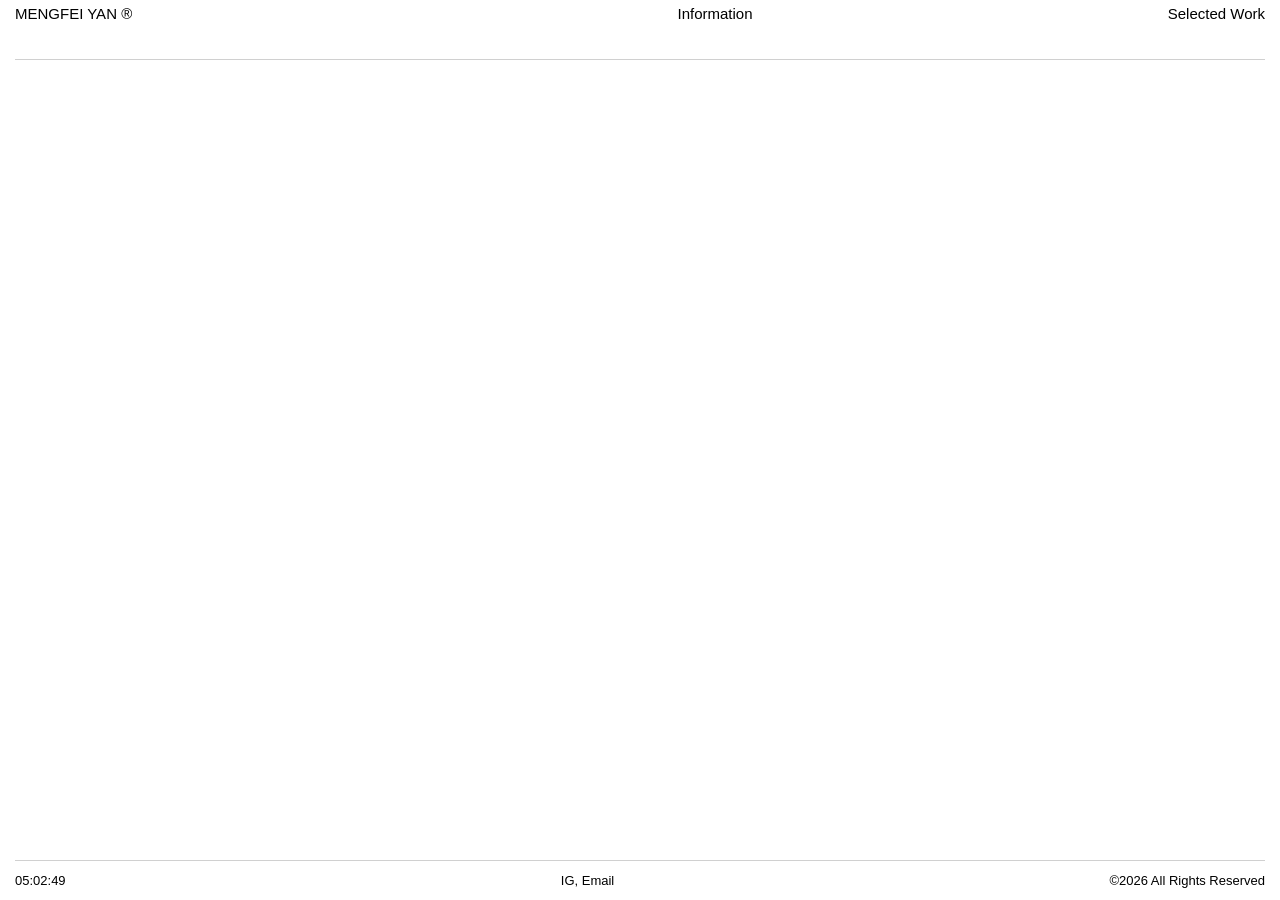
==== commit ce2cf47f: "Update index.html" ====
--- a/gallery/index.html
+++ b/gallery/index.html
@@ -10,8 +10,8 @@
     <style>
         /* 针对 Gallery 页面的隔离样式 */
         html, body.gallery-body {
-            height: 100vh;
-            overflow: hidden; 
+            height: 100vh !important;
+            overflow: hidden !important; 
             margin: 0;
             padding: 0;
             background: #fff;
@@ -41,37 +41,39 @@
         .col-2 { flex: 0 0 48%; text-align: center; }
         .col-3 { flex: 0 0 20%; text-align: right; }
 
-        /* PC端：纵向翻页滑动 + 居中 */
+        /* 内容容器：纵向翻页 */
         .viewport-wrapper {
             flex: 1;
             display: flex;
             flex-direction: column;
-            overflow-y: auto;
+            overflow-y: scroll;
             overflow-x: hidden;
             scroll-snap-type: y mandatory;
             -webkit-overflow-scrolling: touch;
-            justify-content: center; 
         }
         .viewport-wrapper::-webkit-scrollbar { display: none; }
 
-        /* PC端：5x3 栅格 */
+        /* 5x2 栅格：每页完整显示 10 张图，解决挤压和重叠 */
         .objects-grid {
             width: 100%;
-            min-height: 100%; 
+            height: calc(100vh - 100px); /* 视口减去页眉页脚 */
+            flex-shrink: 0;
             display: grid;
             grid-template-columns: repeat(5, 1fr);
-            grid-template-rows: repeat(3, 1fr);
+            /* 改为 2 排，确保图片有足够的垂直空间 */
+            grid-template-rows: repeat(2, 1fr); 
             column-gap: 60px;
-            row-gap: 40px;
+            row-gap: 60px; /* 增加行间距 */
             scroll-snap-align: start;
             box-sizing: border-box;
-            align-content: center; 
-            padding: 40px 0; 
+            padding: 60px 0; /* 增加上下留白 */
+            align-content: center;
         }
 
         .object-item {
             display: flex;
             flex-direction: column;
+            min-height: 0;
         }
 
         .object-cover {
@@ -111,41 +113,20 @@
             font-size: 13px;
         }
 
-        /* ============================================================
-           MOBILE 适配：2张一行，不限高度，正常滚动
-           ============================================================ */
+        /* =========================
+           MOBILE 适配 (保持不变)
+           ========================= */
         @media (max-width: 800px) {
-            html, body.gallery-body {
-                height: auto !important; /* 解除高度锁定 */
-                overflow: auto !important; /* 允许正常垂直滚动 */
+            html, body.gallery-body { height: auto !important; overflow: auto !important; }
+            .objects-page { height: auto !important; }
+            .viewport-wrapper { height: auto !important; overflow: visible !important; scroll-snap-type: none !important; }
+            .objects-grid {
+                height: auto !important;
+                grid-template-columns: repeat(2, 1fr) !important;
+                grid-template-rows: none !important;
+                padding: 20px 0 60px 0 !important;
             }
-
-            .objects-page {
-                height: auto !important;
-                padding: 0 15px;
-            }
-
-            .viewport-wrapper {
-                height: auto !important;
-                overflow: visible !important; /* 关闭手机端的吸附和溢出控制 */
-                scroll-snap-type: none !important;
-                margin: 20px 0;
-            }
-
-            .objects-grid {
-                display: grid !important;
-                grid-template-columns: repeat(2, 1fr) !important; /* 手机端：2张一行 */
-                grid-template-rows: none !important; /* 手机端：取消3排限制 */
-                column-gap: 20px !important;
-                row-gap: 30px !important;
-                min-height: auto !important;
-                padding: 10px 0 60px 0 !important;
-            }
-
-            .gallery-body .panel-footer {
-                position: relative; /* 手机端底部随页面滚动 */
-                margin-top: 20px;
-            }
+            .gallery-body .panel-footer { position: relative; }
         }
     </style>
 </head>
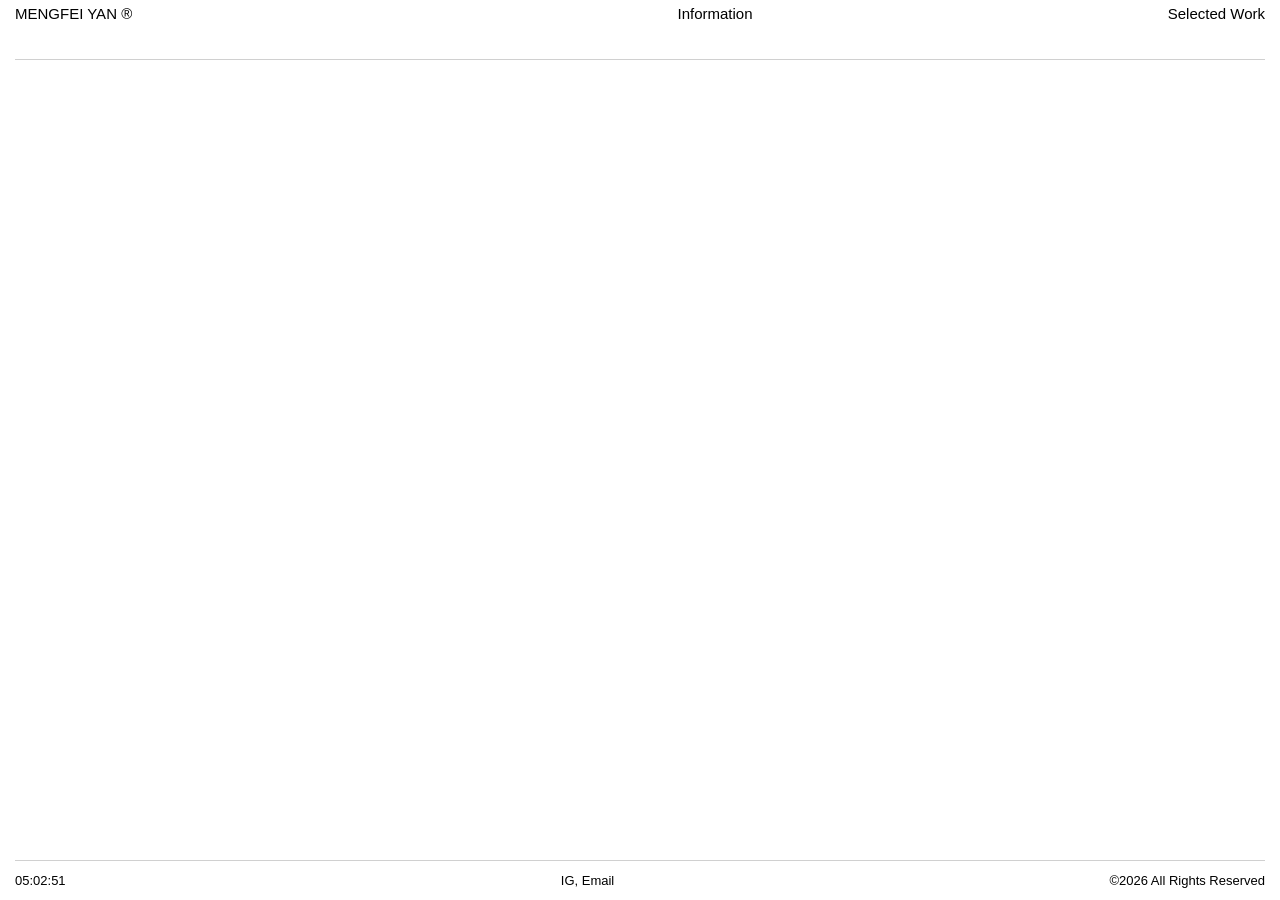
==== commit f6e84125: "Update index.html" ====
--- a/gallery/index.html
+++ b/gallery/index.html
@@ -92,7 +92,7 @@
         }
 
         .object-number {
-            font-size: 11px;
+            font-size: 9px;
             color: #000;
         }
 
